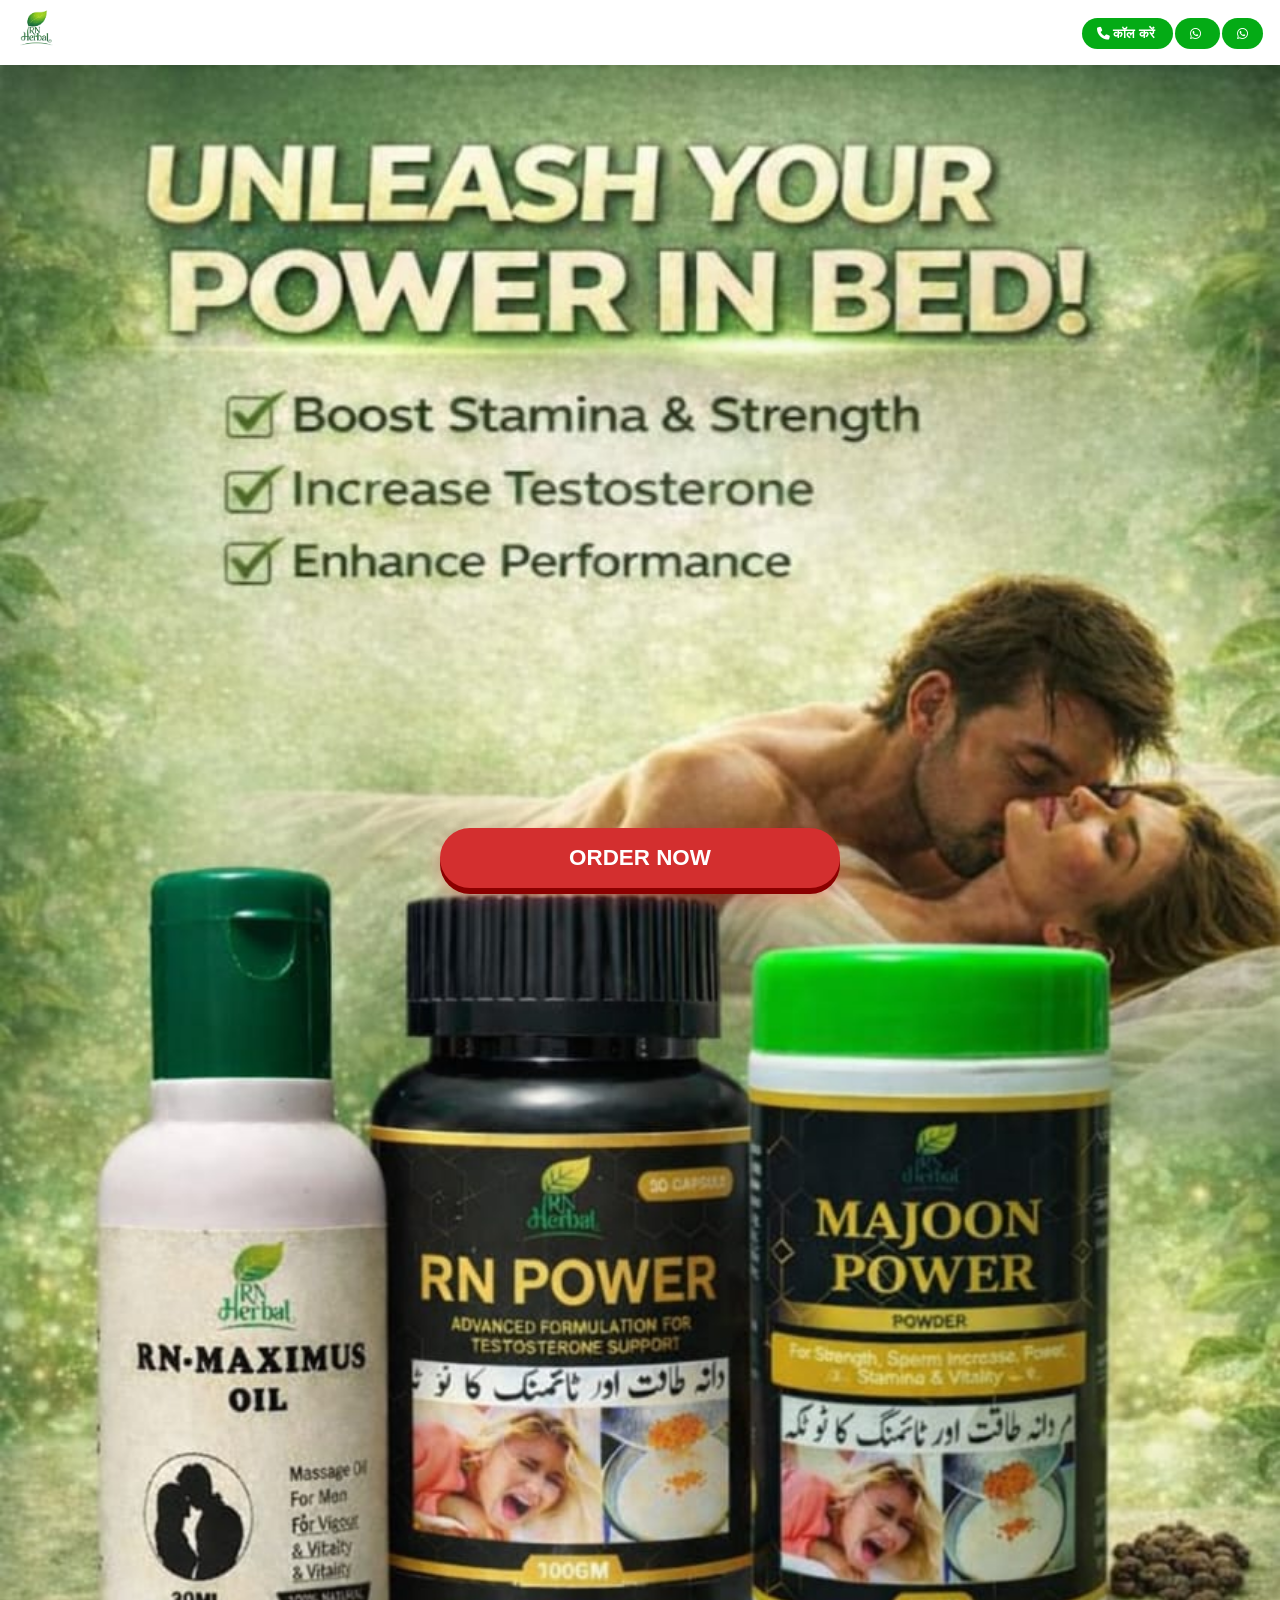
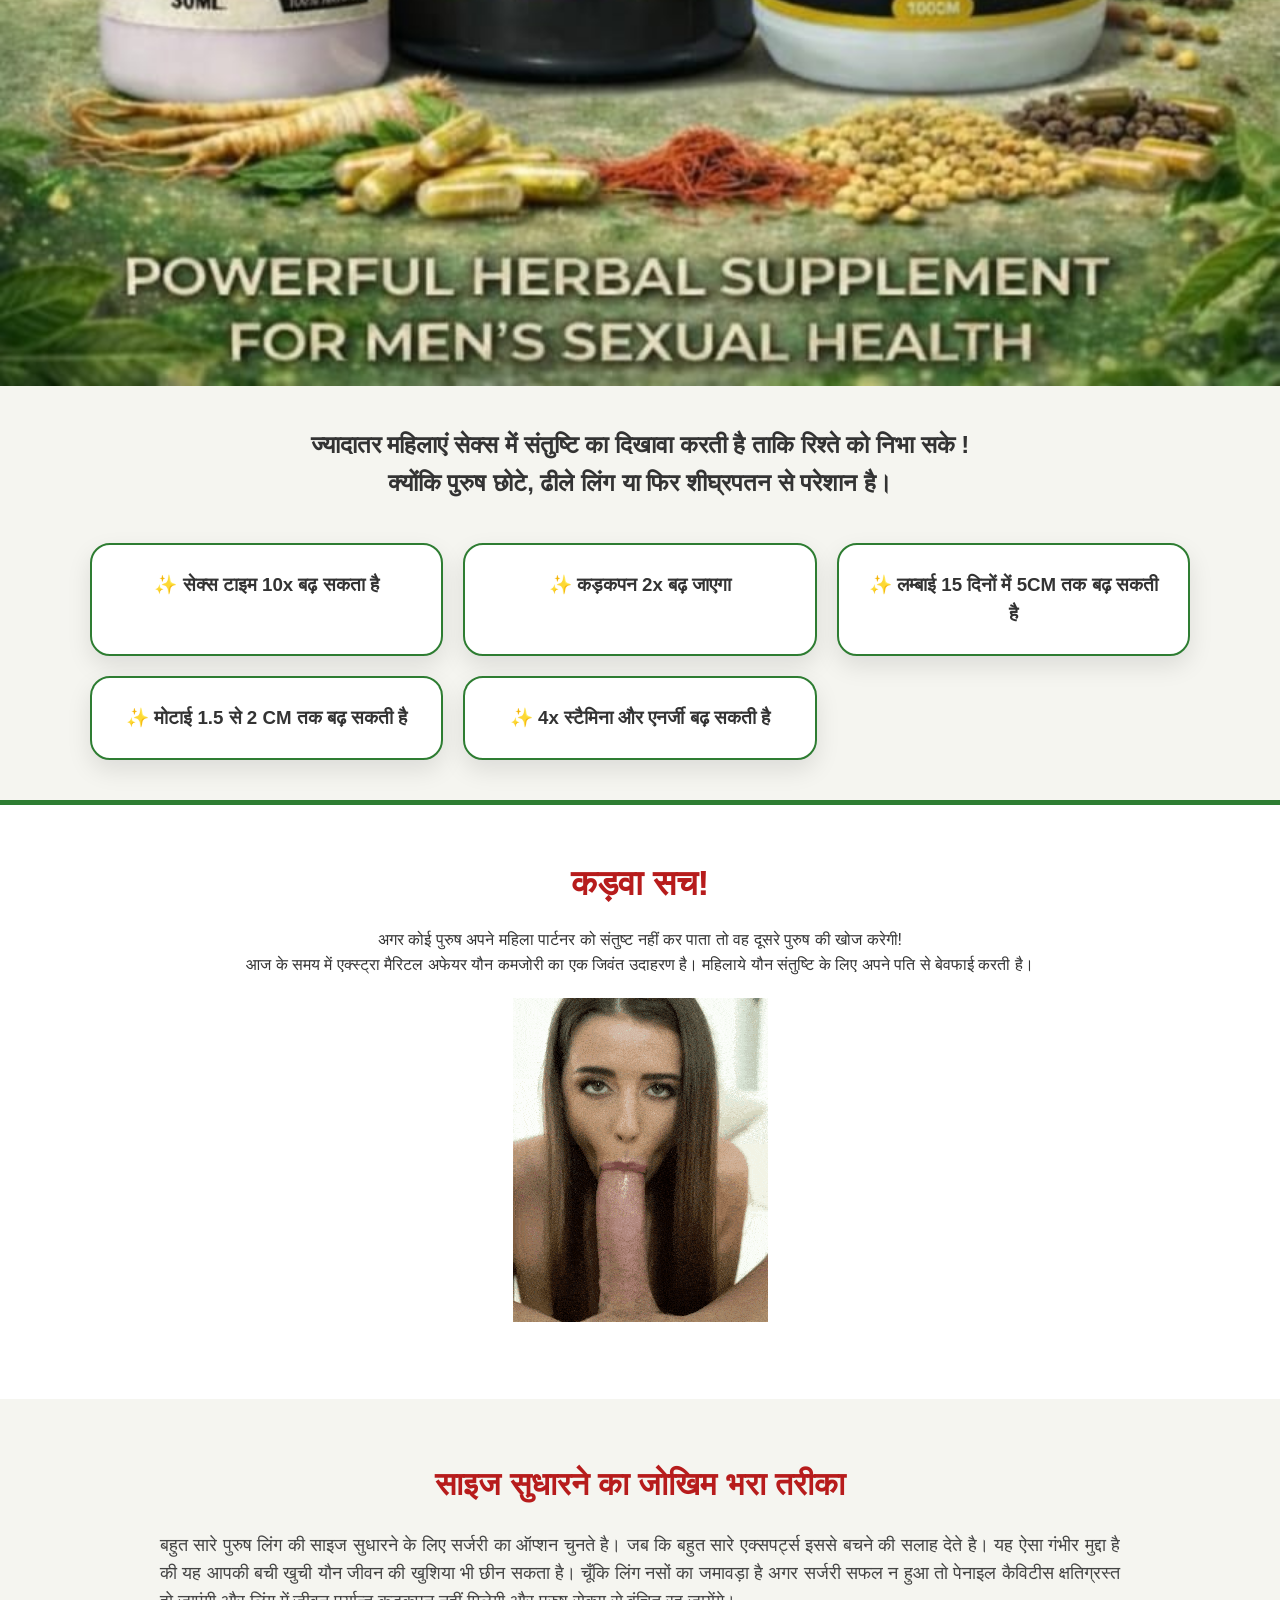
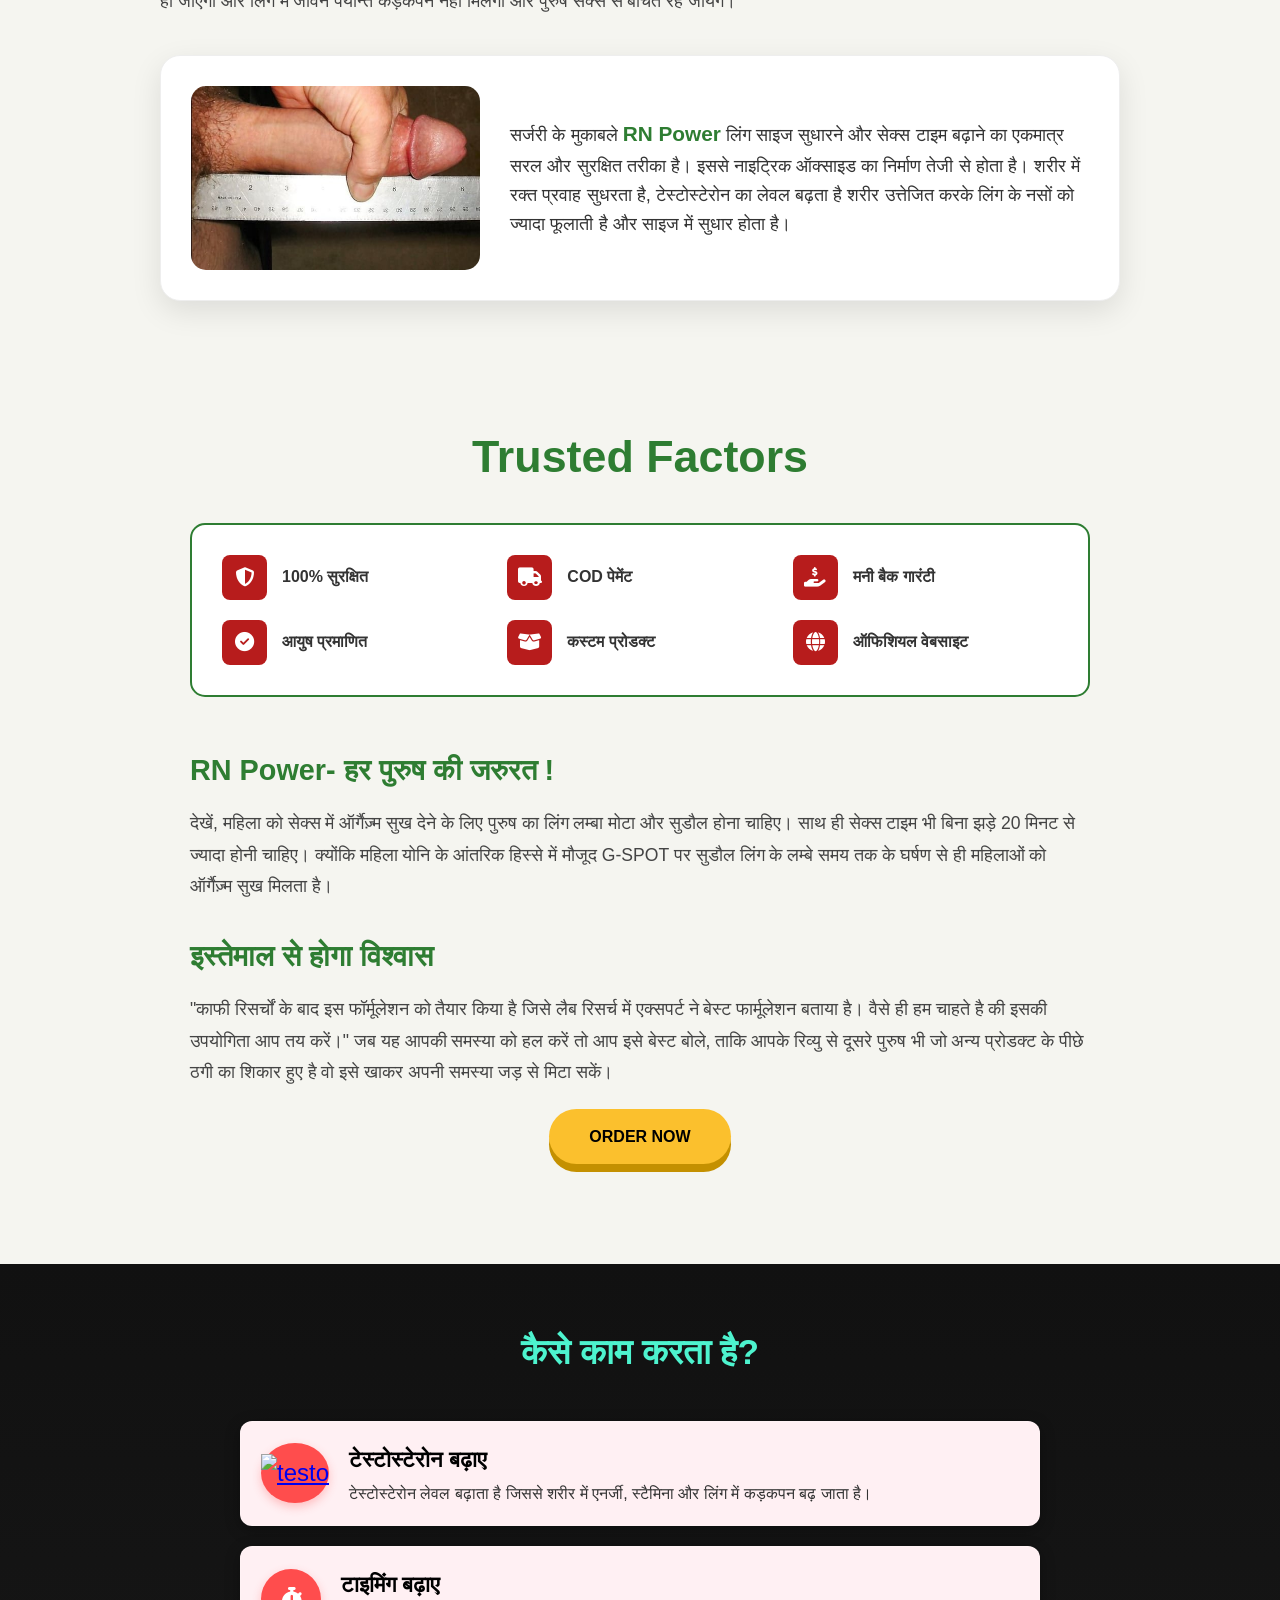
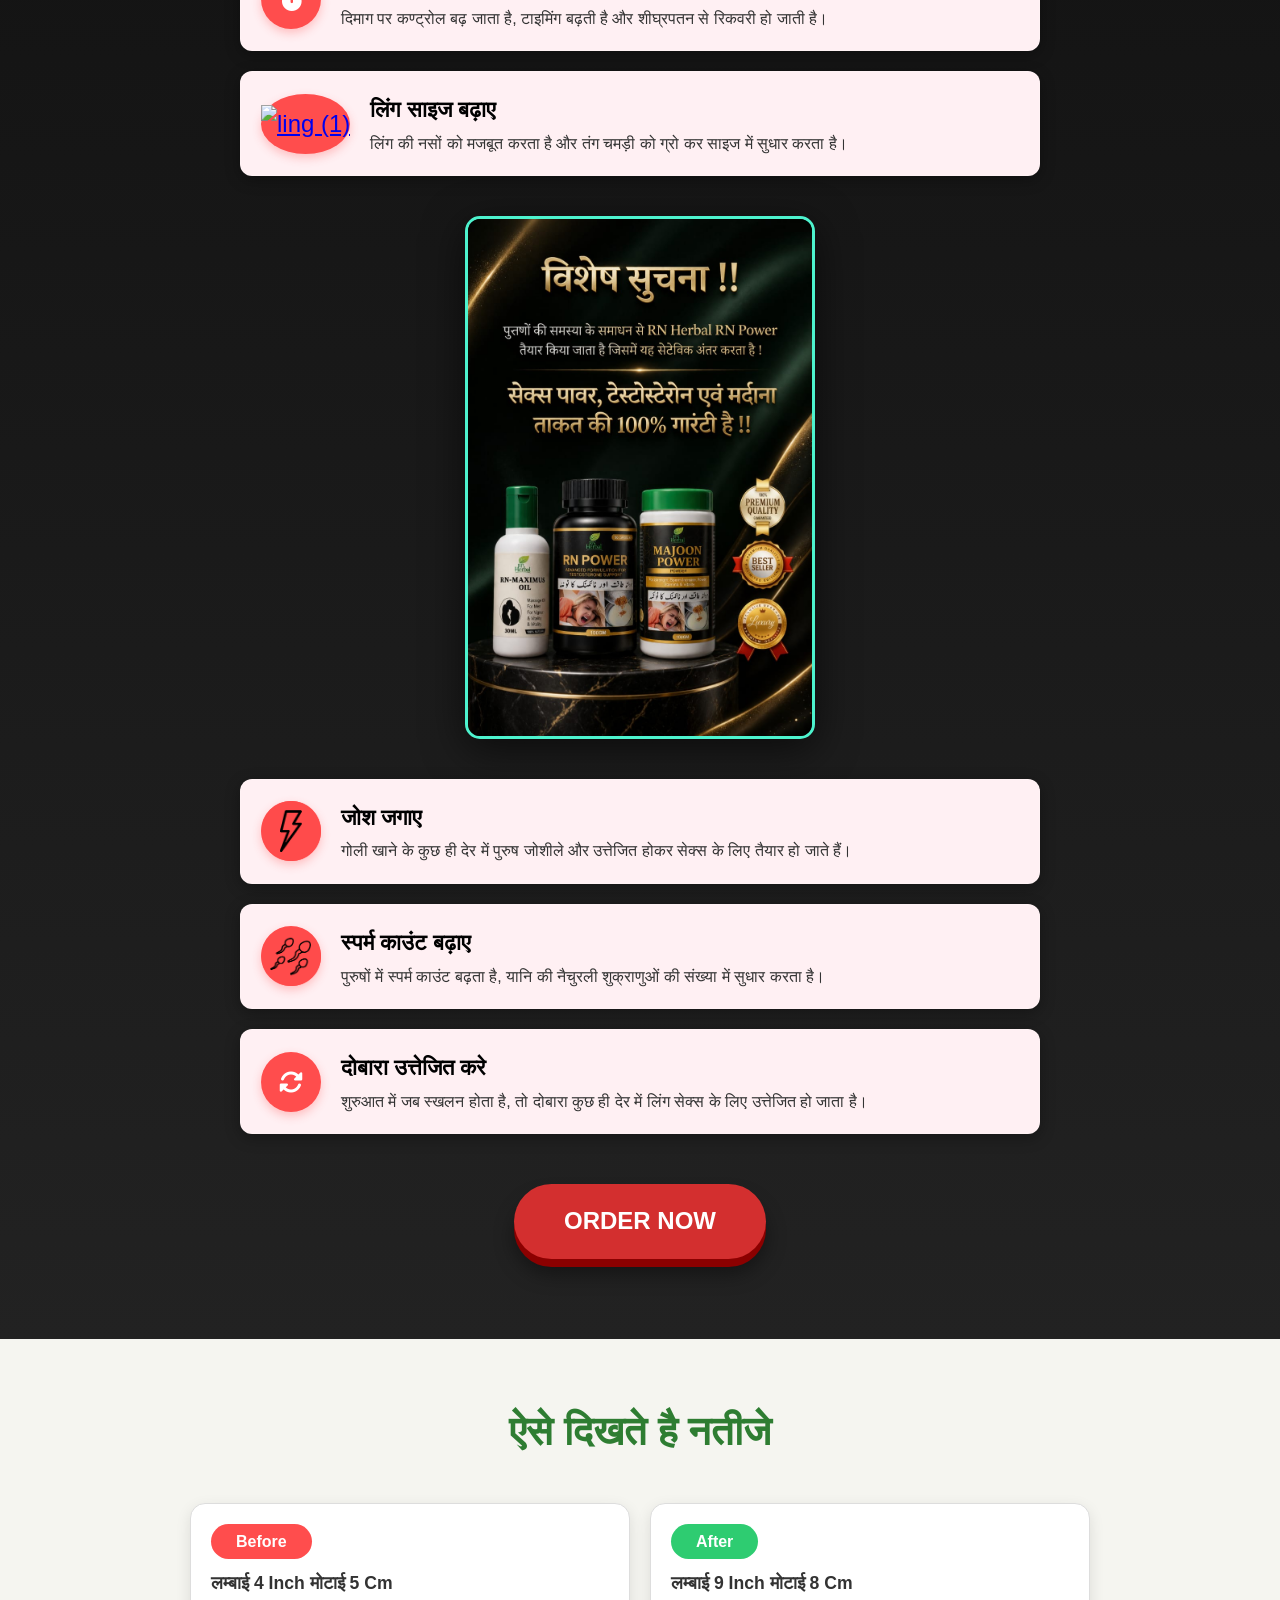
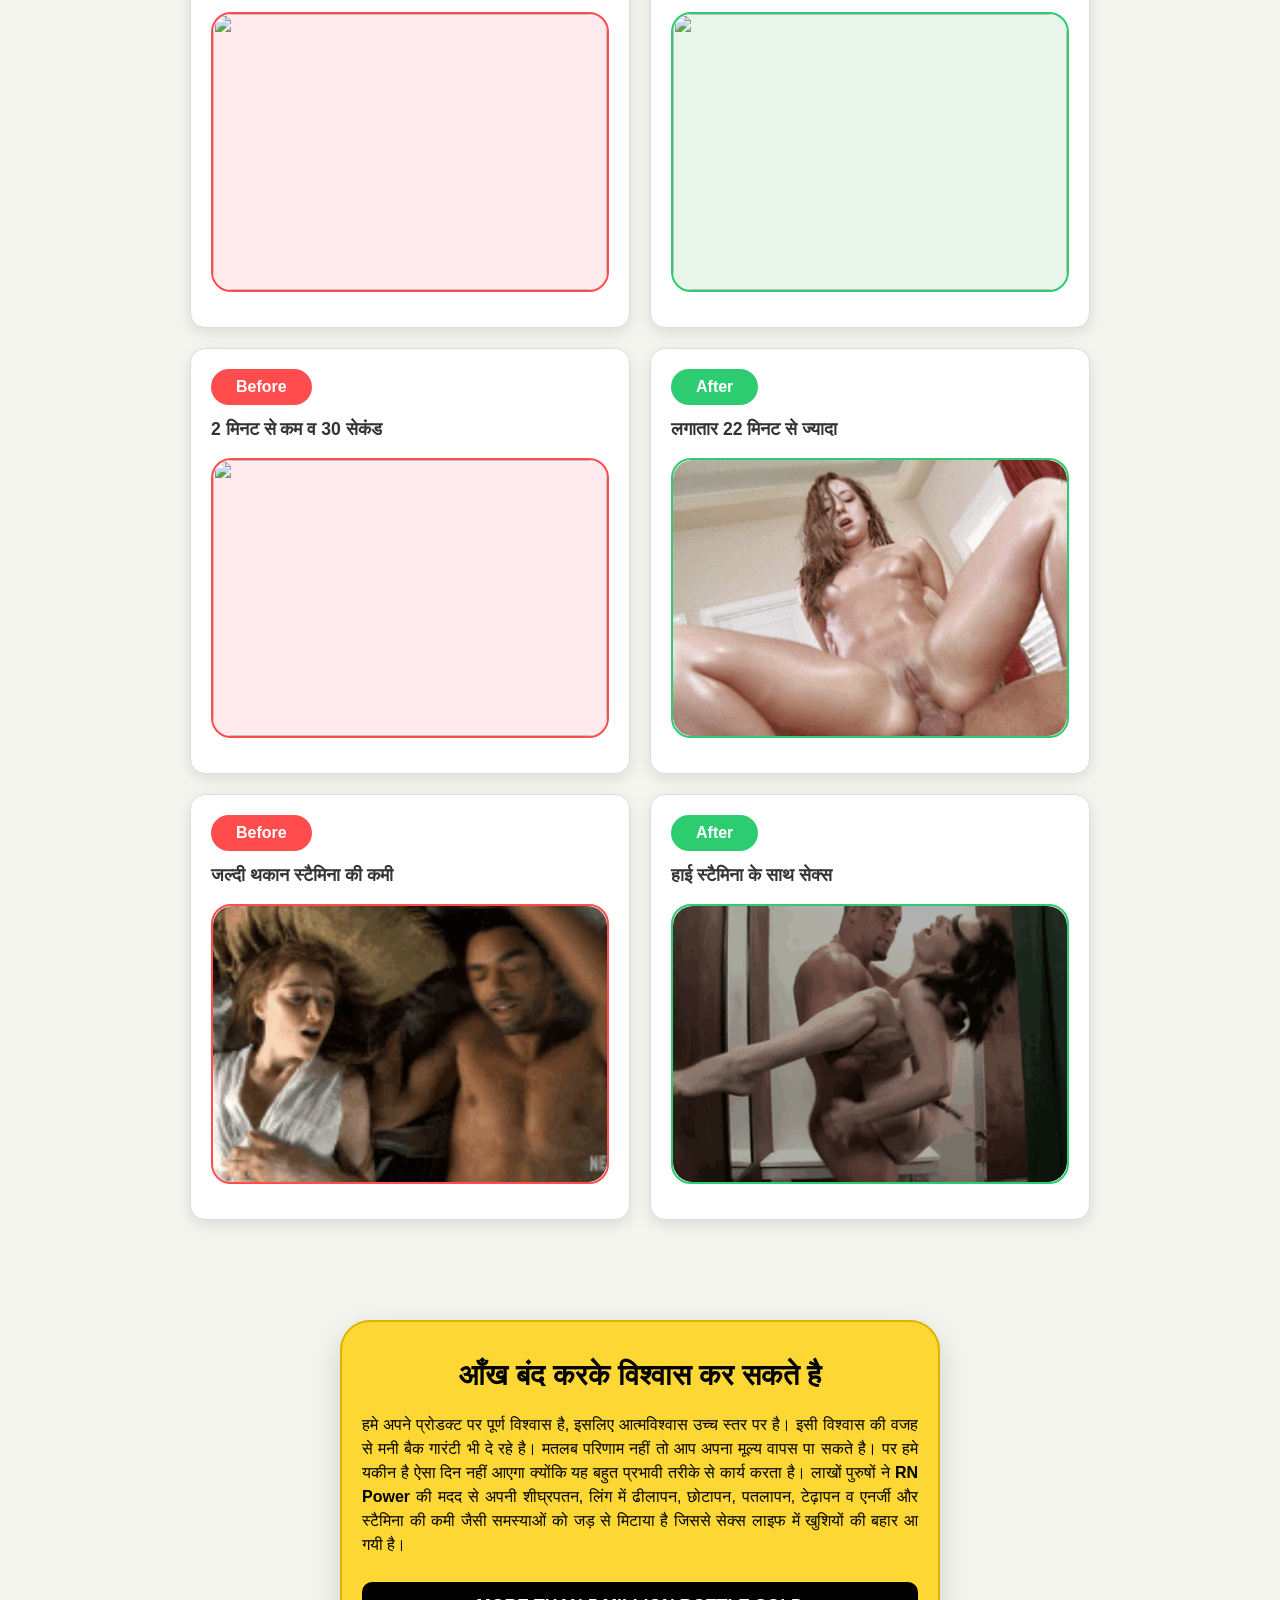
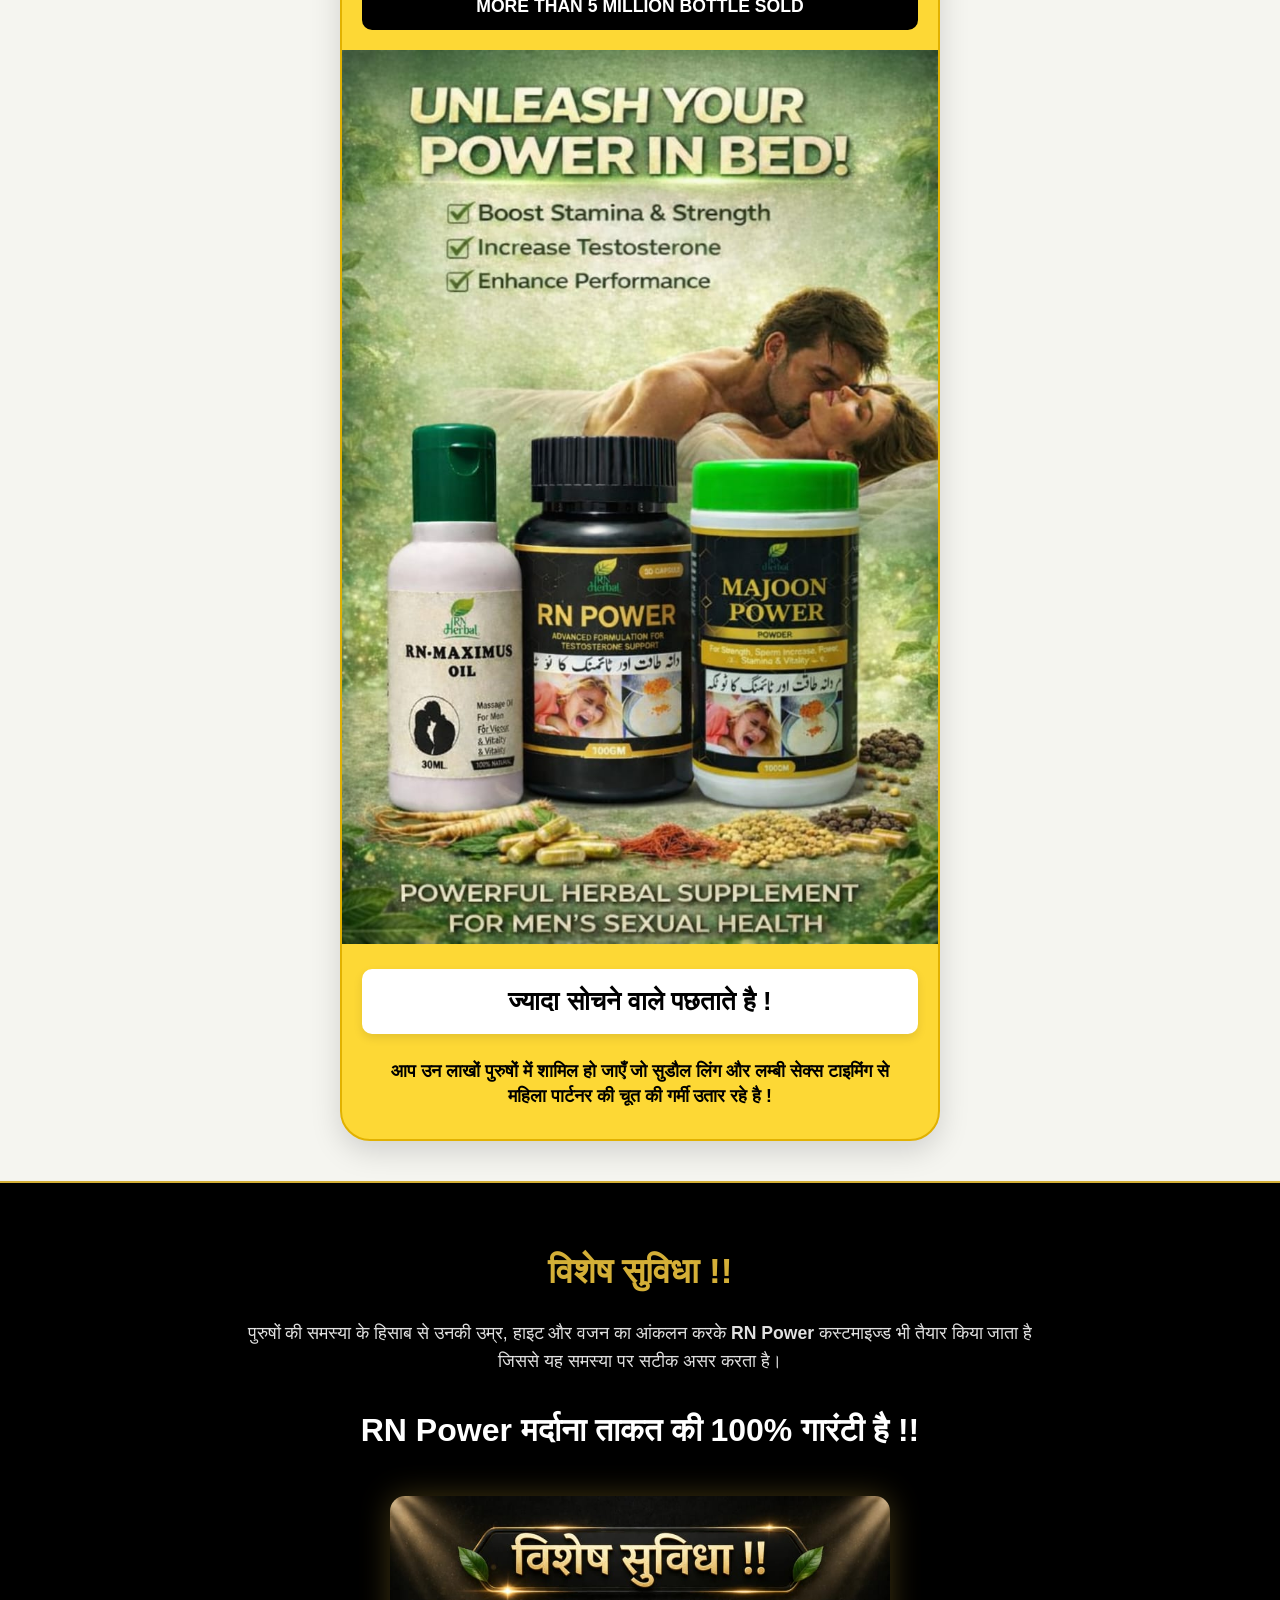
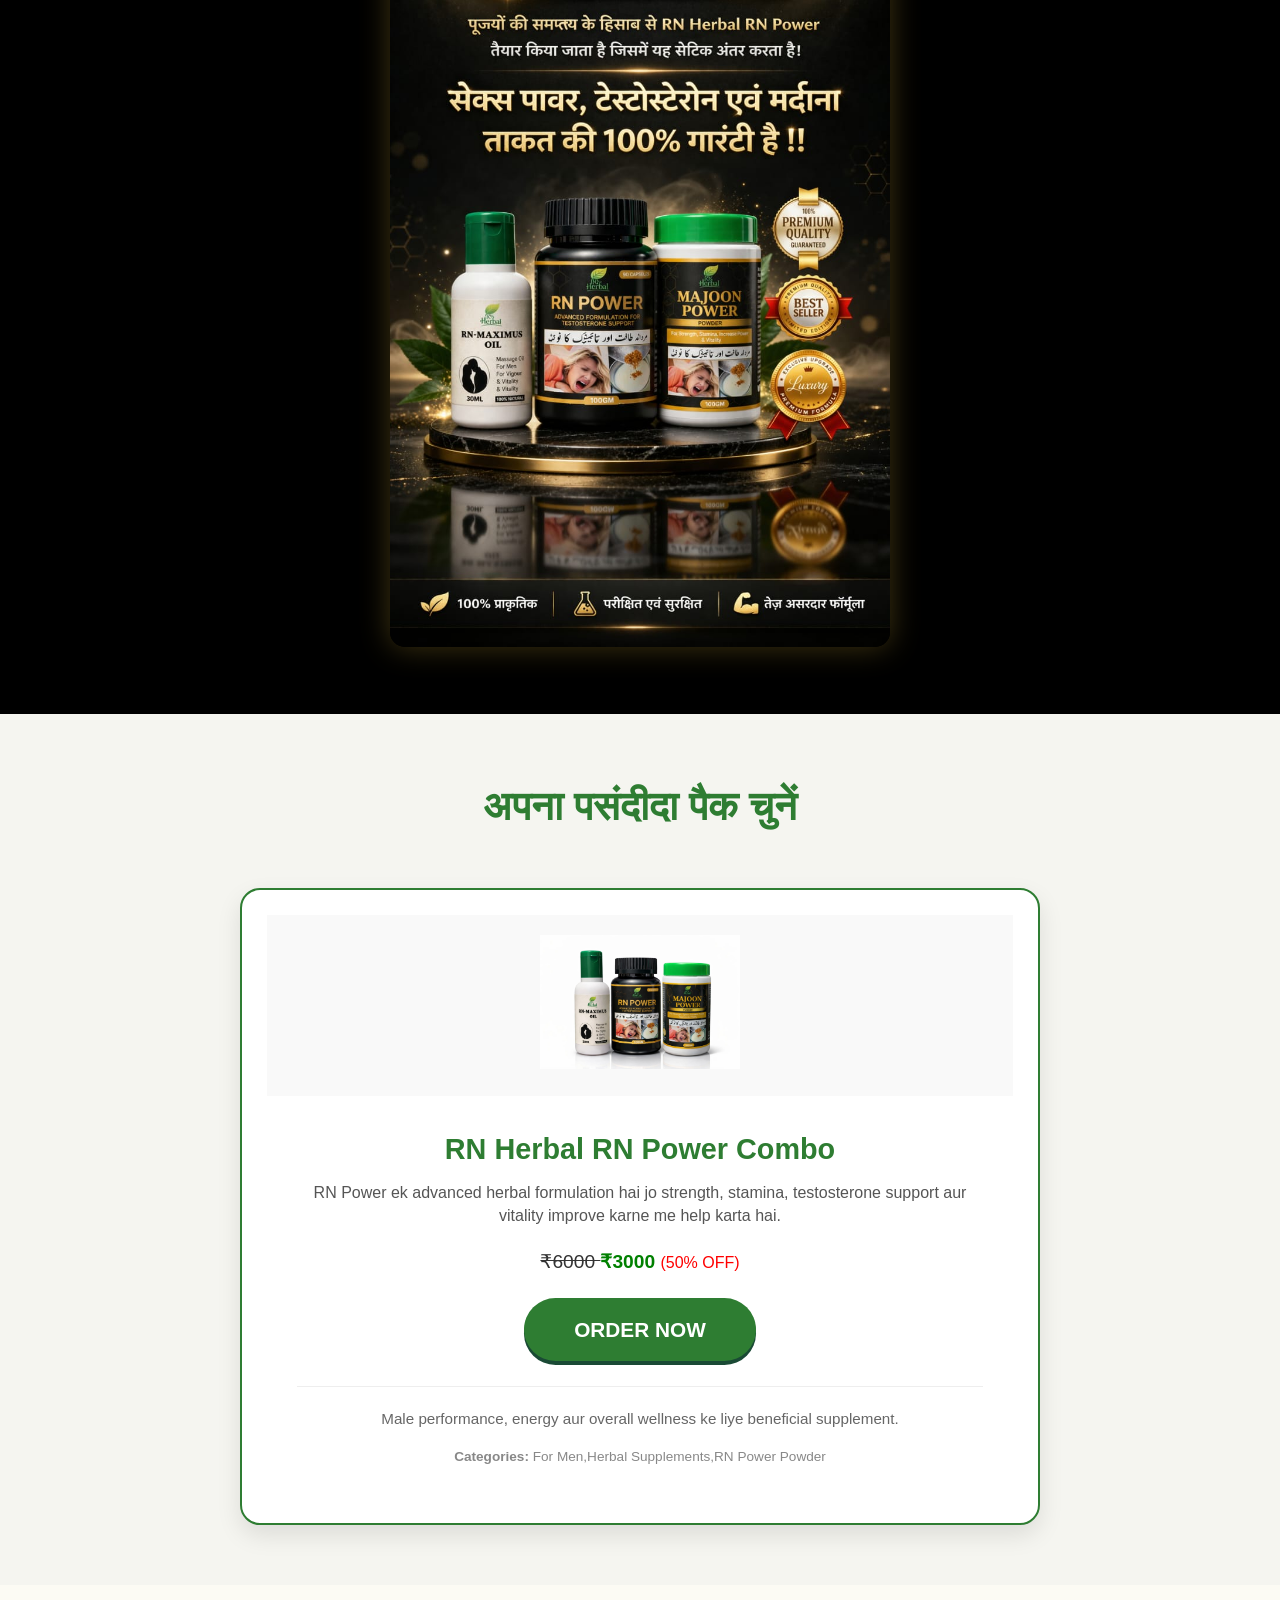
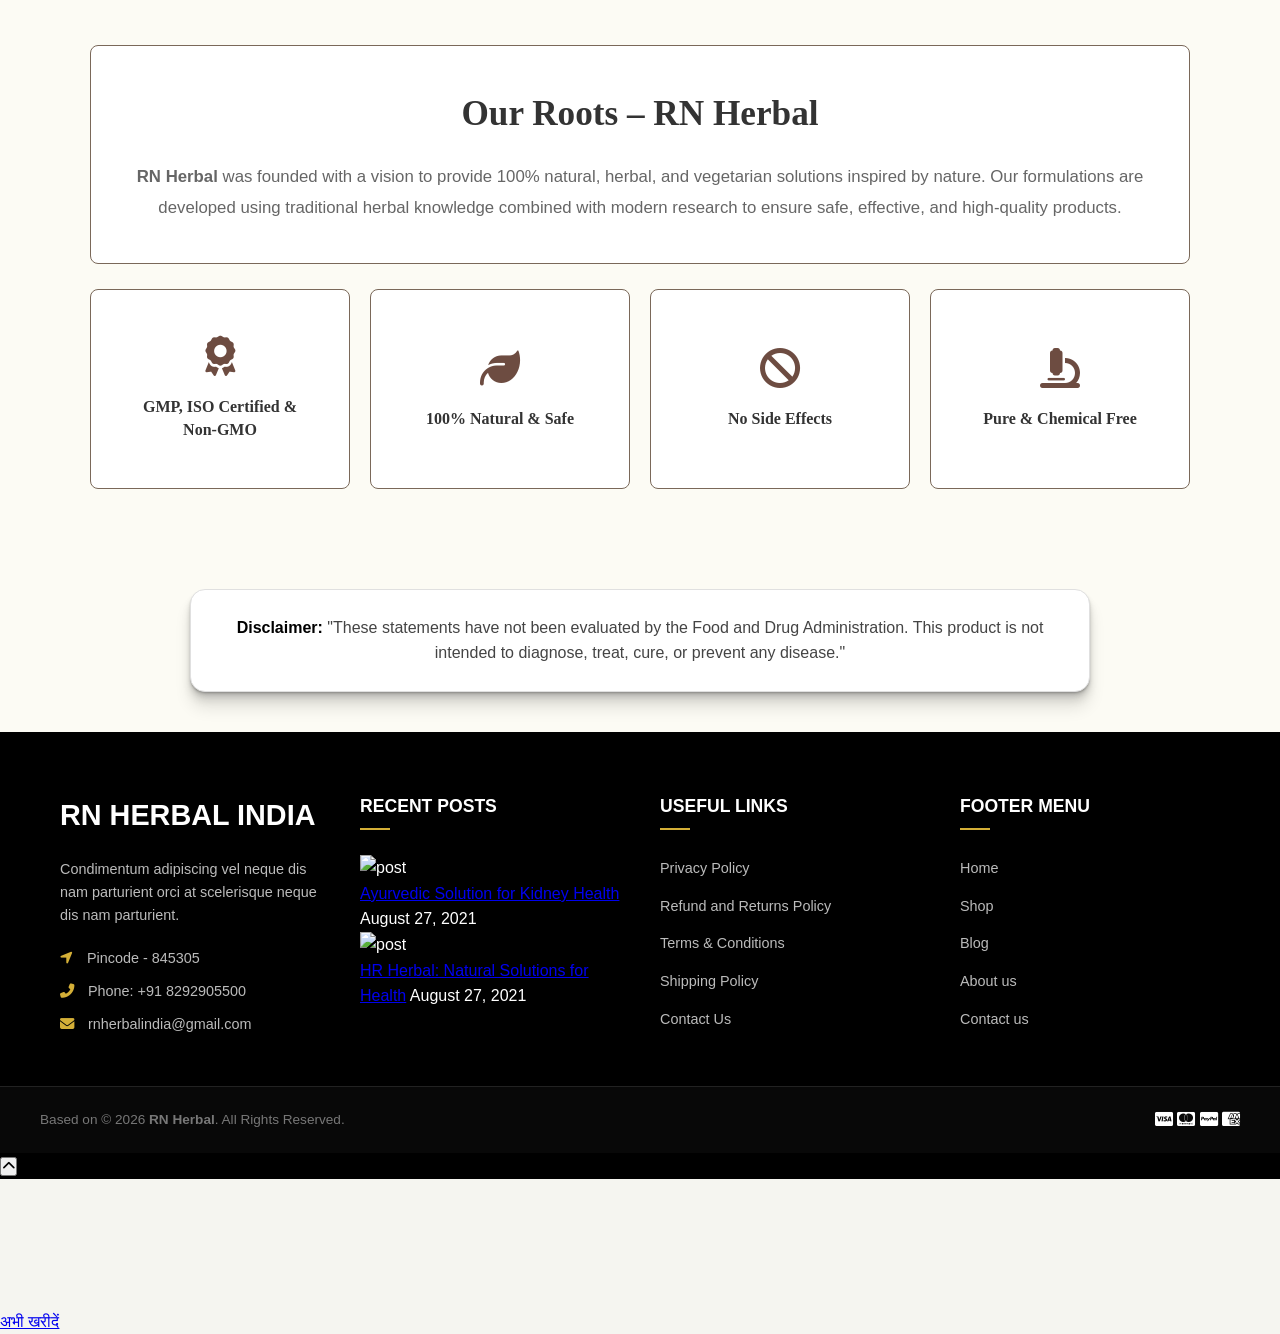
==== index.html @ 0bbc9b2c "Add files via upload" ====
<!DOCTYPE html>
<html lang="en">

  <head>
    <meta charset="UTF-8">
    <title>rnherbalindia</title>
    <link rel="stylesheet" href="https://cdnjs.cloudflare.com/ajax/libs/font-awesome/6.4.2/css/all.min.css">

<meta name="viewport" content="width=device-width, initial-scale=1.0"><link rel="stylesheet" href="./style.css">

  </head>
    
  <body>
  <header class="fixed-header">
  <div class="logo">
    <a href="https://rnherbalindia.com/">
    <img src="ChatGPT Image Mar 26, 2026, 01_58_45 PM (1).png" alt="Logo" height="75">
    </a> 
  </div>
  <div class="header-title">
    
  </div>
  <div class="header-contact">
    <a style="background-color: rgb(4, 171, 21); margin-right: 2px;" href="tel:+918292905500" class="call-btn">
      <i class="fa-solid fa-phone"></i> कॉल करें
    </a>

<a style="background-color: rgb(4, 171, 21); margin-right: 2px;" href="https://wa.me/917260044413?text=Hello%20I%20am%20interested%20in%20your%20products." target="_blank" class="call-btn">
      <i class="fa-brands fa-whatsapp"></i> 
    </a>

<a style="background-color: rgb(4, 171, 21); margin-right: 2px;" href="https://wa.me/917260044413?text=Hello%20I%20am%20interested%20in%20your%20products." target="_blank" class="call-btn">
      <i class="fa-brands fa-whatsapp"></i> 
    </a>

  </div>

</header>

<main class="content-area">

  <section class="hero-section">
    <img src="WhatsApp Image 2026-03-26 at 9.36.06 PM.jpeg" alt="Ayurvedic Product" class="hero-image">
  </section>

  <section id="product" class="products-section">
    <h2>ज्यादातर महिलाएं सेक्स में संतुष्टि का दिखावा करती है ताकि रिश्ते को निभा सके !</h2>
    <h2> क्योंकि पुरुष छोटे, ढीले लिंग या फिर शीघ्रपतन से परेशान है।</h2>
    <div class="btn-container">
      
    </div>
    <div class="product-grid">
      <div class="product-card">
        <div class="product-placeholder"></div>
        <h3>✨ सेक्स टाइम 10x बढ़ सकता है</h3>
       
      </div>
      <div class="product-card">
        <div class="product-placeholder"></div>
        <h3>✨ कड़कपन 2x बढ़ जाएगा</h3>
        
      </div>
      
       <div class="product-card">
        <div class="product-placeholder"></div>
        <h3>✨ लम्बाई 15 दिनों में 5CM तक बढ़ सकती है</h3>
       
      </div>
      
       <div class="product-card">
        <div class="product-placeholder"></div>
        <h3>✨ मोटाई 1.5 से 2 CM तक बढ़ सकती है</h3>
        
      </div>
      
       <div class="product-card">
        <div class="product-placeholder"></div>
        <h3>✨ 4x स्टैमिना और एनर्जी बढ़ सकती है</h3>
        
      </div>
      
    </div>
  </section>

  <section class="awareness-section">
    <div class="text-block">
      <h2 class="warning-heading">कड़वा सच!</h2>
      <p class="impact-text">अगर कोई पुरुष अपने महिला पार्टनर को संतुष्ट नहीं कर पाता तो वह दूसरे पुरुष की खोज करेगी!</p>
      <p class="description-text">आज के समय में एक्स्ट्रा मैरिटल अफेयर यौन कमजोरी का एक जिवंत उदाहरण है। महिलाये यौन संतुष्टि के लिए अपने पति से बेवफाई करती है।</p>
    </div>
    <div class="video-block">
      <img src="bj.gif">
    </div>
  </section>

  <section class="surgery-risk-section">
    <div class="risk-header">
      <h2 class="risk-title">साइज सुधारने का जोखिम भरा तरीका</h2>
      <p class="risk-intro">बहुत सारे पुरुष लिंग की साइज सुधारने के लिए सर्जरी का ऑप्शन चुनते है। जब कि बहुत सारे एक्सपर्ट्स इससे बचने की सलाह देते है। यह ऐसा गंभीर मुद्दा है की यह आपकी बची खुची यौन जीवन की खुशिया भी छीन सकता है। चूँकि लिंग नसों का जमावड़ा है अगर सर्जरी सफल न हुआ तो पेनाइल कैविटीस क्षतिग्रस्त हो जाएंगी और लिंग में जीवन पर्यान्त कड़कपन नहीं मिलेगी और पुरुष सेक्स से बंचित रह जायेंगे।</p>
    </div>

    <div class="solution-box">
      <div class="box-image">
        <img src="penissize.jpg">
      </div>
      <div class="box-content">
        <p>सर्जरी के मुकाबले <strong>RN Power</strong> लिंग साइज सुधारने और सेक्स टाइम बढ़ाने का एकमात्र सरल और सुरक्षित तरीका है। इससे नाइट्रिक ऑक्साइड का निर्माण तेजी से होता है। शरीर में रक्त प्रवाह सुधरता है, टेस्टोस्टेरोन का लेवल बढ़ता है शरीर उत्तेजित करके लिंग के नसों को ज्यादा फूलाती है और साइज में सुधार होता है।</p>
      </div>
    </div>
  </section>

  <section class="trust-section">
    <h2 class="section-title-gold">Trusted Factors</h2>

    <div class="trust-grid-container">
      <div class="trust-item">
        <div class="trust-icon"><i class="fas fa-shield-alt"></i></div>
        <span>100% सुरक्षित</span>
      </div>
      <div class="trust-item">
        <div class="trust-icon"><i class="fas fa-truck"></i></div>
        <span>COD पेमेंट</span>
      </div>
      <div class="trust-item">
        <div class="trust-icon"><i class="fas fa-hand-holding-usd"></i></div>
        <span>मनी बैक गारंटी</span>
      </div>
      <div class="trust-item">
        <div class="trust-icon"><i class="fas fa-check-circle"></i></div>
        <span>आयुष प्रमाणित</span>
      </div>
      <div class="trust-item">
        <div class="trust-icon"><i class="fas fa-box-open"></i></div>
        <span>कस्टम प्रोडक्ट</span>
      </div>
      <div class="trust-item">
        <div class="trust-icon"><i class="fas fa-globe"></i></div>
        <span>ऑफिशियल वेबसाइट</span>
      </div>
    </div>

    <div class="trust-content">
      <h3 class="trust-heading">RN Power- हर पुरुष की जरुरत !</h3>
      <p>देखें, महिला को सेक्स में ऑर्गैज़्म सुख देने के लिए पुरुष का लिंग लम्बा मोटा और सुडौल होना चाहिए। साथ ही सेक्स टाइम भी बिना झड़े 20 मिनट से ज्यादा होनी चाहिए। क्योंकि महिला योनि के आंतरिक हिस्से में मौजूद G-SPOT पर सुडौल लिंग के लम्बे समय तक के घर्षण से ही महिलाओं को ऑर्गैज़्म सुख मिलता है।</p>

      <h3 class="trust-heading">इस्तेमाल से होगा विश्वास</h3>
      <p>"काफी रिसर्चों के बाद इस फॉर्मूलेशन को तैयार किया है जिसे लैब रिसर्च में एक्सपर्ट ने बेस्ट फार्मूलेशन बताया है। वैसे ही हम चाहते है की इसकी उपयोगिता आप तय करें।" जब यह आपकी समस्या को हल करें तो आप इसे बेस्ट बोले, ताकि आपके रिव्यु से दूसरे पुरुष भी जो अन्य प्रोडक्ट के पीछे ठगी का शिकार हुए है वो इसे खाकर अपनी समस्या जड़ से मिटा सकें।</p>
    </div>

    <div class="btn-container">
      <a href="#products" class="btn-3d gold-btn">ORDER NOW</a>
    </div>
  </section>

 

  <section class="how-it-works-section">
    <h2 class="work-title">कैसे काम करता है?</h2>

    <div class="work-container">
      <div class="work-card reveal">
        <div class="work-icon-box"><a href="https://imgbb.com/"><img src="https://i.ibb.co/Q3pxYF4r/testo.png" alt="testo" border="0" width="60px"></a></div>
        <div class="work-text">
          <h4>टेस्टोस्टेरोन बढ़ाए</h4>
          <p>टेस्टोस्टेरोन लेवल बढ़ाता है जिससे शरीर में एनर्जी, स्टैमिना और लिंग में कड़कपन बढ़ जाता है।</p>
        </div>
      </div>

      <div class="work-card reveal">
        <div class="work-icon-box"><i class="fas fa-stopwatch"></i></div>
        <div class="work-text">
          <h4>टाइमिंग बढ़ाए</h4>
          <p>दिमाग पर कण्ट्रोल बढ़ जाता है, टाइमिंग बढ़ती है और शीघ्रपतन से रिकवरी हो जाती है।</p>
        </div>
      </div>

      <div class="work-card reveal">
        <div class="work-icon-box"><a href="https://imgbb.com/"><img src="https://i.ibb.co/cqKgN0q/ling-1.png" alt="ling (1)" border="0" width="60px"></a></div>
        <div class="work-text">
          <h4>लिंग साइज बढ़ाए</h4>
          <p>लिंग की नसों को मजबूत करता है और तंग चमड़ी को ग्रो कर साइज में सुधार करता है।</p>
        </div>
      </div>

      <div class="middle-image-container reveal">
        <img src="WhatsApp Image 2026-03-26 at 10.07.07 .jpeg" alt="Rn Herbal Product" class="middle-prod-img">
      </div>

      <div class="work-card reveal">
        <div class="work-icon-box"><img src="josh.png" alt="josh" border="0" width="60px"></a></div>
        <div class="work-text">
          <h4>जोश जगाए</h4>
          <p>गोली खाने के कुछ ही देर में पुरुष जोशीले और उत्तेजित होकर सेक्स के लिए तैयार हो जाते हैं।</p>
        </div>
      </div>

      <div class="work-card reveal">
        <div class="work-icon-box"><img src="sperm.png" alt="sperm" border="0" width="60px"></a></div>
        <div class="work-text">
          <h4>स्पर्म काउंट बढ़ाए</h4>
          <p>पुरुषों में स्पर्म काउंट बढ़ता है, यानि की नैचुरली शुक्राणुओं की संख्या में सुधार करता है।</p>
        </div>
      </div>

      <div class="work-card reveal">
        <div class="work-icon-box"><i class="fas fa-sync-alt"></i></div>
        <div class="work-text">
          <h4>दोबारा उत्तेजित करे</h4>
          <p>शुरुआत में जब स्खलन होता है, तो दोबारा कुछ ही देर में लिंग सेक्स के लिए उत्तेजित हो जाता है।</p>
        </div>
      </div>
    </div>

    <div class="final-order-container reveal">
      <a href="#products" class="btn-3d red-btn">ORDER NOW</a>
    </div>
  </section>

  <section class="comparison-section">
    <h2 class="comparison-title">ऐसे दिखते है नतीजे</h2>

    <div class="comparison-grid">
      <div class="comp-card before reveal">
        <span class="label before-label">Before</span>
        <p class="comp-stats">लम्बाई 4 Inch मोटाई 5 Cm</p>
        <div class="img-placeholder red-placeholder"><img src="25749961.gif" border="0"></div>
      </div>
      <div class="comp-card after reveal">
        <span class="label after-label">After</span>
        <p class="comp-stats">लम्बाई 9 Inch मोटाई 8 Cm</p>
        <div class="img-placeholder green-placeholder"><img src="big-dick-scaled (1).webp" border="0"></div>
      </div>

      <div class="comp-card before reveal">
        <span class="label before-label">Before</span>
        <p class="comp-stats">2 मिनट से कम व 30 सेकंड</p>
        <div class="img-placeholder red-placeholder"><img src="emi-puton-photo-gallery-porn-sex-photos-xxx-gifs_001.gif" border="0"></div>
      </div>
      <div class="comp-card after reveal">
        <span class="label after-label">After</span>
        <p class="comp-stats">लगातार 22 मिनट से ज्यादा </p>
        <div class="img-placeholder green-placeholder"><img src="Remi-Lacroix-Gifs-1.gif" border="0"></div>
      </div>

      <div class="comp-card before reveal">
        <span class="label before-label">Before</span>
        <p class="comp-stats">जल्दी थकान स्टैमिना की कमी</p>
        <div class="img-placeholder red-placeholder"><img src="out-of-breath-phoebe-dynevor.gif" border="0"></div>
      </div>
      <div class="comp-card after reveal">
        <span class="label after-label">After</span>
        <p class="comp-stats">हाई स्टैमिना के साथ सेक्स</p>
        <div class="img-placeholder green-placeholder"><img src="xxx-gifs-from-madporngifs.gif" border="0"></div>
      </div>
    </div>
  </section>

  <section class="confidence-section">
    <div class="yellow-trust-box reveal">
      <h2 class="trust-main-heading">आँख बंद करके विश्वास कर सकते है</h2>

      <p class="trust-para">
        हमे अपने प्रोडक्ट पर पूर्ण विश्वास है, इसलिए आत्मविश्वास उच्च स्तर पर है। इसी विश्वास की वजह से मनी बैक गारंटी भी दे रहे है। मतलब परिणाम नहीं तो आप अपना मूल्य वापस पा सकते है। पर हमे यकीन है ऐसा दिन नहीं आएगा क्योंकि यह बहुत प्रभावी तरीके से कार्य करता है। लाखों पुरुषों ने <strong>RN Power</strong> की मदद से अपनी शीघ्रपतन, लिंग में ढीलापन, छोटापन, पतलापन, टेढ़ापन व एनर्जी और स्टैमिना की कमी जैसी समस्याओं को जड़ से मिटाया है जिससे सेक्स लाइफ में खुशियों की बहार आ गयी है।
      </p>

      <div class="black-label-container">
        <span class="black-curved-label">MORE THAN 5 MILLION BOTTLE SOLD</span>
      </div>

      <div class="trust-image-wrapper">
        <img src="WhatsApp Image 2026-03-26 at 9.36.06 PM.jpeg" alt="Yovan Shakti Confidence" class="full-width-trust-img">
      </div>

      <div class="white-label-container">
        <h3 class="white-curved-heading">ज्यादा सोचने वाले पछताते है !</h3>
      </div>

      <p class="trust-footer-para">
        आप उन लाखों पुरुषों में शामिल हो जाएँ जो सुडौल लिंग और लम्बी सेक्स टाइमिंग से महिला पार्टनर की चूत की गर्मी उतार रहे है !
      </p>
    </div>
  </section>

  <section class="special-guarantee-section">
    <div class="guarantee-content reveal">
      <h2 class="gold-text-heading">विशेष सुविधा !!</h2>

      <p class="white-text-desc">
        पुरुषों की समस्या के हिसाब से उनकी उम्र, हाइट और वजन का आंकलन करके <strong>RN Power</strong> कस्टमाइज्ड भी तैयार किया जाता है जिससे यह समस्या पर सटीक असर करता है।
      </p>

      <h2 class="guarantee-main-title">RN Power मर्दाना ताकत की 100% गारंटी है !!</h2>

      <div class="guarantee-image-container">
        <img src="WhatsApp Image 2026-03-26 at 10.07.07 PM.jpeg" alt="Product Guarantee" class="main-guarantee-img">

      </div>
    </div>
    </div>
  </section>

  <section id="products" class="product-selection-section">
    <h2 class="product-title-main">अपना पसंदीदा पैक चुनें</h2>

    <div class="product-flex-container">
      <div class="product-card reveal">
        <div class="product-img-box">
          <img src="WhatsApp Image 2026-03-26 at 8.49.39 PM.jpeg"  alt="RN Power Powder" width="200">
        </div>
        <div class="product-info">
          <h3 class="product-name">RN Herbal RN Power Combo </h3>
          <p class="product-short-desc">RN Power ek advanced herbal formulation hai jo strength, stamina, testosterone support aur vitality improve karne me help karta hai.</p>

          <div class="price-box">
            <p id="price"></p>

<script>
  let original = 6000;
  let discount = 50; // %
  let finalPrice = original - (original * discount / 100);

  document.getElementById("price").innerHTML =
    `<span style="text-decoration:line-through;"><big> ₹${original} </big></span> 
     <span style="color:green;font-weight:bold;"><big> ₹${finalPrice} </big></span>
    <span style="color:red;"> (${discount}% OFF)</span>`;
</script>
          </div>

          <a href="order.html" class="buy-now-btn">ORDER NOW</a>

          <div class="long-desc-box">
            <p>Male performance, energy aur overall wellness ke liye beneficial supplement.</p>
          </div>
          <div class="category-tag">
            <span><strong>Categories:</strong> For Men,Herbal Supplements,RN Power Powder</span>
          </div>
        </div>
      </div>

      
  </section>


 <section class="roots-section">
    <div class="roots-wrapper">

      <div class="roots-main-box reveal">
        <h2 class="roots-heading">Our Roots – RN Herbal</h2>
        <p class="roots-paragraph">
          <strong>RN Herbal</strong> was founded with a vision to provide 100% natural, herbal, and vegetarian solutions inspired by nature. Our formulations are developed using traditional herbal knowledge combined with modern research to ensure safe, effective, and high-quality products.
        </p>
      </div>

      <div class="roots-grid">

        <div class="roots-card reveal-zoom delay-100">
          <i class="fas fa-award roots-icon"></i>
          <h3 class="roots-card-title">GMP, ISO Certified &<br>Non-GMO</h3>
        </div>

        <div class="roots-card reveal-zoom delay-200">
          <i class="fas fa-leaf roots-icon"></i>
          <h3 class="roots-card-title">100% Natural & Safe</h3>
        </div>

        <div class="roots-card reveal-zoom delay-300">
          <i class="fas fa-ban roots-icon"></i>
          <h3 class="roots-card-title">No Side Effects</h3>
        </div>

        <div class="roots-card reveal-zoom delay-400">
          <i class="fas fa-microscope roots-icon"></i>
          <h3 class="roots-card-title">Pure & Chemical Free</h3>
        </div>

      </div>
    </div>
  </section>





  <section class="disclaimer-section">
    <div class="disclaimer-3d-box reveal">
      <p class="disclaimer-text">
        <strong>Disclaimer:</strong> "These statements have not been evaluated by the Food and Drug Administration. This product is not intended to diagnose, treat, cure, or prevent any disease."
      </p>
    </div>
  </section>









  <footer class="main-footer">
    <div class="footer-container">
      <div class="footer-col">
        <h2 class="footer-logo">RN HERBAL INDIA</h2>
        <p class="company-desc">Condimentum adipiscing vel neque dis nam parturient orci at scelerisque neque dis nam parturient.</p>
        <ul class="contact-info">
          <li><i class="fas fa-location-arrow"></i> Pincode - 845305</li>
          <li><i class="fas fa-phone-alt"></i> Phone: +91 8292905500</li>
          <li><i class="fas fa-envelope"></i> rnherbalindia@gmail.com</li>
        </ul>
      </div>

      <div class="footer-col">
        <h3>RECENT POSTS</h3>
        <div class="footer-post">
          <img src="https://via.placeholder.com/50" alt="post">
          <div>
            <a href="#">Ayurvedic Solution for Kidney Health</a>
            <span>August 27, 2021</span>
          </div>
        </div>
        <div class="footer-post">
          <img src="https://via.placeholder.com/50" alt="post">
          <div>
            <a href="#">HR Herbal: Natural Solutions for Health</a>
            <span>August 27, 2021</span>
          </div>
        </div>
      </div>

      <div class="footer-col">
        <h3>USEFUL LINKS</h3>
        <ul class="footer-links">
          <li><a href="#">Privacy Policy</a></li>
          <li><a href="#">Refund and Returns Policy</a></li>
          <li><a href="#">Terms & Conditions</a></li>
          <li><a href="#">Shipping Policy</a></li>
          <li><a href="#">Contact Us</a></li>
        </ul>
      </div>

      <div class="footer-col">
        <h3>FOOTER MENU</h3>
        <ul class="footer-links">
          <li><a href="#">Home</a></li>
          <li><a href="#">Shop</a></li>
          <li><a href="#">Blog</a></li>
          <li><a href="#">About us</a></li>
          <li><a href="#">Contact us</a></li>
        </ul>
      </div>
    </div>

    <div class="footer-bottom">
      <div class="bottom-container">
        <p>Based on © 2026 <strong>RN Herbal</strong>. All Rights Reserved.</p>
        <div class="payment-icons">
          <i class="fab fa-cc-visa"></i>
          <i class="fab fa-cc-mastercard"></i>
          <i class="fab fa-cc-paypal"></i>
          <i class="fab fa-cc-amex"></i>
        </div>
      </div>
    </div>

    <button id="scrollTopBtn" title="Go to top">
      <i class="fas fa-chevron-up"></i>
    </button>
  </footer>

</main>

<footer class="fixed-footer">
  <a href="#products" class="footer-buy-btn">अभी खरीदें</a>
</footer>

<div class="fixed-order-footer">
  <a href="#products" class="zoom-order-btn">ORDER NOW</a>
</div>
    <script  src="./script.js"></script>

  </body>
  
</html>
---- style.css ----
:root {
  --dark-green: #2e7d32;
  --leaf-green: #4caf50;
  --cream: #f5f5f0;
  --warning-red: #b71c1c;
}

* {
  margin: 0;
  padding: 0;
  box-sizing: border-box;
}

html {
  scroll-behavior: smooth;
}

body {
  font-family: "Noto Sans Devanagari", sans-serif;
  background-color: var(--cream);
  color: #333;
  line-height: 1.6;
}

/* Fixed Slim Header */
.fixed-header {
  position: fixed;
  top: 0;
  width: 100%;
  background: #fff;
  display: flex;
  justify-content: space-between;
  align-items: center;
  padding: 5px 15px;
  height: 65px;
  box-shadow: 0 2px 5px rgba(0, 0, 0, 0.1);
  z-index: 1000;
}
.logo img {
  max-height: 45px;
}
.header-title h1 {
  font-size: 1.1rem;
  color: var(--dark-green);
}
.call-btn {
  background: var(--leaf-green);
  color: #fff;
  text-decoration: none;
  padding: 8px 15px;
  border-radius: 20px;
  font-size: 0.8rem;
  font-weight: bold;
}

/* Layout Spacing (यहाँ मार्जिन बढ़ाया गया है ताकि बटन टेक्स्ट पर न आए) */
.content-area {
  margin-top: 65px;
  margin-bottom: 130px; 
}
.hero-image {
  width: 100%;
  height: auto;
  display: block;
}

/* Products & 3D Button */
.products-section {
  padding: 40px 20px;
  text-align: center;
}
.btn-container {
  margin: 20px 0 40px;
}
.btn-3d {
  display: inline-block;
  background-color: var(--leaf-green);
  color: white;
  padding: 15px 40px;
  border-radius: 50px;
  text-decoration: none;
  font-weight: 700;
  box-shadow: 0 6px 0 #2e7d32;
  transition: 0.1s;
}
.btn-3d:active {
  box-shadow: 0 2px 0 #2e7d32;
  transform: translateY(4px);
}
.product-grid {
  display: grid;
  grid-template-columns: repeat(auto-fit, minmax(280px, 1fr));
  gap: 20px;
  max-width: 1100px;
  margin: 0 auto;
}
.product-card {
  background: #fff;
  padding: 25px;
  border-radius: 15px;
  border-bottom: 4px solid var(--leaf-green);
}

/* Awareness Section */
.awareness-section {
  padding: 50px 20px;
  text-align: center;
  background: #fff;
  border-top: 5px solid var(--dark-green);
}
.warning-heading {
  color: var(--warning-red);
  font-size: 2.2rem;
  margin-bottom: 15px;
}
.video-block {
  max-width: 500px;
  margin: 20px auto;
  border-radius: 15px;
  overflow: hidden;
}
.loop-gif {
  width: 100%;
  display: block;
}

/* --- NEW: Surgery Risk Section Styling --- */
.surgery-risk-section {
  padding: 60px 20px;
  text-align: center;
  max-width: 1000px;
  margin: 0 auto;
}
.risk-title {
  color: var(--warning-red);
  font-size: 2rem;
  margin-bottom: 20px;
  font-weight: 800;
}
.risk-intro {
  font-size: 1.1rem;
  color: #444;
  margin-bottom: 40px;
  text-align: justify;
}

/* The Solution Box */
.solution-box {
  background-color: #ffffff;
  border-radius: 20px;
  display: flex;
  align-items: center;
  padding: 30px;
  gap: 30px;
  box-shadow: 0 10px 30px rgba(0, 0, 0, 0.1);
  border: 1px solid #eee;
}

.box-image {
  flex: 1;
}
.box-image img {
  width: 100%;
  max-width: 300px;
  border-radius: 15px;
  display: block;
  margin: 0 auto;
}

.box-content {
  flex: 2;
  text-align: left;
  font-size: 1.15rem;
  color: #333;
}

.box-content strong {
  color: var(--dark-green);
  font-size: 1.3rem;
}

/* Mobile View Adjustments for Solution Box */
@media (max-width: 768px) {
  .solution-box {
    flex-direction: column;
    padding: 20px;
  }
  .box-content {
    text-align: center;
  }
  .risk-title {
    font-size: 1.6rem;
  }
  .risk-intro {
    text-align: center;
    font-size: 1rem;
  }
}

/* --- Trust Factors Section Styling --- */
.trust-section {
  padding: 60px 20px;
  background-color: var(--cream);
  text-align: center;
}

.section-title-gold {
  color: var(--dark-green);
  font-size: 2.8rem;
  font-weight: 800;
  margin-bottom: 30px;
}

.trust-grid-container {
  display: grid;
  grid-template-columns: 1fr 1fr 1fr;
  gap: 20px;
  max-width: 900px;
  margin: 0 auto 50px auto;
  border: 2px solid var(--dark-green);
  padding: 30px;
  border-radius: 15px;
  background: #fff;
}

.trust-item {
  display: flex;
  align-items: center;
  justify-content: flex-start;
  gap: 15px;
}

.trust-icon {
  background: var(--warning-red);
  color: white;
  width: 45px;
  height: 45px;
  display: flex;
  align-items: center;
  justify-content: center;
  border-radius: 8px;
  font-size: 1.2rem;
}

.trust-item span {
  font-weight: 700;
  color: #333;
  font-size: 1rem;
  text-align: left;
}

.trust-content {
  max-width: 900px;
  margin: 0 auto;
  text-align: left;
}

.trust-heading {
  color: var(--dark-green);
  font-size: 1.8rem;
  margin: 30px 0 15px 0;
  font-weight: 800;
}

.trust-content p {
  font-size: 1.1rem;
  color: #444;
  line-height: 1.8;
  margin-bottom: 10px;
}

/* 3D Button - Gold Version */
.gold-btn {
  background-color: #fbc02d !important;
  color: #000 !important;
  box-shadow: 0 8px 0 #c49000 !important;
}

.gold-btn:active {
  box-shadow: 0 2px 0 #c49000 !important;
}

@media (max-width: 600px) {
  .trust-grid-container {
    grid-template-columns: 1fr 1fr;
    padding: 15px;
    gap: 15px;
  }
  .trust-item {
    flex-direction: column;
    text-align: center;
    gap: 8px;
  }
  .trust-item span {
    text-align: center;
    font-size: 0.85rem;
  }
  .section-title-gold {
    font-size: 2rem;
  }
}

/* --- How It Works Section --- */
.how-it-works-section {
  padding: 60px 20px;
  background: linear-gradient(180deg, #111 0%, #222 100%);
  text-align: center;
  overflow: hidden;
}

.work-title {
  color: #4df3ce;
  font-size: 2.2rem;
  margin-bottom: 40px;
  font-weight: 800;
}

.work-container {
  max-width: 800px;
  margin: 0 auto;
  display: flex;
  flex-direction: column;
  gap: 20px;
}

.work-card {
  background: #fff0f3;
  display: flex;
  align-items: center;
  padding: 20px;
  border-radius: 12px;
  border: 1px solid rgba(255, 255, 255, 0.1);
  box-shadow: 0 4px 15px rgba(0, 0, 0, 0.3);
  text-align: left;
  gap: 20px;
  transition: transform 0.3s ease;
}

.work-card:hover {
  transform: scale(1.02);
}

.work-icon-box {
  background-color: #ff4d4d;
  min-width: 60px;
  height: 60px;
  border-radius: 50%;
  display: flex;
  align-items: center;
  justify-content: center;
  color: white;
  font-size: 1.5rem;
  box-shadow: 0 4px 10px rgba(255, 77, 77, 0.3);
}

.work-text h4 {
  color: #000;
  font-size: 1.4rem;
  margin-bottom: 5px;
  font-weight: 700;
}

.work-text p {
  color: #333;
  font-size: 1rem;
  line-height: 1.4;
}

@media (max-width: 600px) {
  .work-card {
    padding: 15px;
    gap: 15px;
  }
  .work-icon-box {
    min-width: 50px;
    height: 50px;
    font-size: 1.2rem;
  }
  .work-text h4 {
    font-size: 1.2rem;
  }
  .work-text p {
    font-size: 0.9rem;
  }
}

/* --- Middle Image Styling --- */
.middle-image-container {
  width: 100%;
  display: flex;
  justify-content: center;
  padding: 20px 0;
}

.middle-prod-img {
  width: 100%;
  max-width: 350px;
  height: auto;
  border-radius: 15px;
  box-shadow: 0 10px 40px rgba(0, 0, 0, 0.6);
  border: 3px solid #4df3ce;
}

/* --- Final Red 3D Button --- */
.final-order-container {
  margin-top: 50px;
  padding-bottom: 20px;
  display: flex;
  justify-content: center;
}

.red-btn {
  background-color: #d32f2f !important;
  color: white !important;
  font-size: 1.5rem !important;
  padding: 18px 50px !important;
  box-shadow: 0 8px 0 #8b0000, 0 15px 20px rgba(0, 0, 0, 0.4) !important;
  border-radius: 50px !important;
  text-decoration: none;
  font-weight: 800;
  transition: all 0.1s ease;
  display: inline-block;
}

.red-btn:active {
  box-shadow: 0 2px 0 #8b0000 !important;
  transform: translateY(6px);
}

.red-btn:hover {
  background-color: #ff1744 !important;
}

@media (max-width: 480px) {
  .middle-prod-img {
    max-width: 85% !important;
  }
  .red-btn {
    font-size: 1.2rem !important;
    padding: 15px 40px !important;
  }
}

/* =========================================
   COMPARISON SECTION (CLEANED & FIXED)
   ========================================= */
.comparison-section {
  padding: 60px 20px;
  background-color: var(--cream);
  text-align: center;
}

.comparison-title {
  color: var(--dark-green);
  font-size: 2.5rem;
  margin-bottom: 40px;
  font-weight: 800;
}

.comparison-grid {
  display: grid;
  grid-template-columns: 1fr 1fr;
  gap: 20px;
  max-width: 900px;
  margin: 0 auto;
}

.comp-card {
  background: #fff;
  padding: 20px;
  border-radius: 15px;
  box-shadow: 0 5px 15px rgba(0, 0, 0, 0.1);
  position: relative;
  text-align: left;
  border: 1px solid #ddd;
  display: flex;
  flex-direction: column;
}

.label {
  display: inline-block;
  padding: 5px 25px;
  border-radius: 50px;
  color: #fff;
  font-weight: 700;
  margin-bottom: 10px;
  width: fit-content;
}

.before-label { background-color: #ff4d4d; }
.after-label { background-color: #2ecc71; }

.comp-stats {
  font-size: 1.1rem;
  font-weight: 700;
  color: #333;
  margin-bottom: 15px;
}

.img-placeholder {
  width: 100%;
  height: 280px; 
  border-radius: 20px; 
  display: flex;
  align-items: center;
  justify-content: center;
  overflow: hidden; 
  position: relative;
  margin-bottom: 15px;
}

.img-placeholder img {
  width: 100%;
  height: 100%;
  object-fit: cover; 
  border-radius: 20px;
}

.red-placeholder {
  background-color: #ffebee;
  color: #ff4d4d;
  border: 2px solid #ff4d4d;
}

.green-placeholder {
  background-color: #e8f5e9;
  color: #2ecc71;
  border: 2px solid #2ecc71;
}

@media (max-width: 600px) {
  .comparison-grid {
    display: grid !important;
    grid-template-columns: repeat(2, 1fr) !important;
    gap: 10px !important;
  }
  .comp-card {
    padding: 10px 5px;
  }
  .img-placeholder {
    height: 150px;
  }
  .comp-stats {
    font-size: 0.85rem;
  }
}

/* --- Final Confidence Section Styling --- */
.confidence-section {
  padding: 40px 15px;
  background-color: var(--cream);
}

.yellow-trust-box {
  background-color: #fdd835;
  border-radius: 30px;
  padding: 30px 20px;
  max-width: 600px;
  margin: 0 auto;
  text-align: center;
  box-shadow: 0 10px 30px rgba(0, 0, 0, 0.15);
  border: 2px solid #e1b100;
}

.trust-main-heading {
  color: #000;
  font-size: 1.8rem;
  font-weight: 900;
  margin-bottom: 15px;
}

.trust-para {
  color: #000;
  font-size: 1rem;
  line-height: 1.5;
  text-align: justify;
  margin-bottom: 25px;
  font-weight: 500;
}

.black-label-container {
  margin-bottom: 20px;
}
.black-curved-label {
  background-color: #000;
  color: #fff;
  padding: 10px 25px;
  border-radius: 10px;
  font-weight: 800;
  display: inline-block;
  width: 100%;
  font-size: 1.1rem;
}

.trust-image-wrapper {
  margin: 20px -20px;
}
.full-width-trust-img {
  width: 100%;
  display: block;
}

.white-label-container {
  margin: 25px 0;
  display: flex;
  justify-content: center;
}
.white-curved-heading {
  background-color: #fff;
  color: #000;
  padding: 12px 30px;
  border-radius: 10px;
  font-size: 1.6rem;
  font-weight: 900;
  width: 100%;
  box-shadow: 0 4px 10px rgba(0, 0, 0, 0.1);
}

.trust-footer-para {
  color: #000;
  font-size: 1.1rem;
  font-weight: 700;
  line-height: 1.4;
  padding: 0 10px;
}

@media (max-width: 480px) {
  .trust-main-heading {
    font-size: 1.5rem;
  }
  .white-curved-heading {
    font-size: 1.3rem;
  }
  .black-curved-label {
    font-size: 0.9rem;
  }
  .yellow-trust-box {
    padding: 20px 15px;
  }
}

/* --- Special Guarantee Section --- */
.special-guarantee-section {
  padding: 60px 20px;
  background-color: #000;
  text-align: center;
  color: #fff;
  border-top: 2px solid #d4af37;
}

.gold-text-heading {
  color: #d4af37;
  font-size: 2.2rem;
  font-weight: 800;
  margin-bottom: 20px;
}

.white-text-desc {
  font-size: 1.1rem;
  max-width: 800px;
  margin: 0 auto 30px auto;
  line-height: 1.6;
  color: #e0e0e0;
}

.guarantee-main-title {
  font-size: 2rem;
  font-weight: 900;
  color: #fff;
  margin-bottom: 40px;
  padding: 0 10px;
}

.guarantee-image-container {
  position: relative;
  max-width: 500px;
  margin: 0 auto;
}

.main-guarantee-img {
  width: 100%;
  border-radius: 15px;
  box-shadow: 0 0 30px rgba(212, 175, 55, 0.3);
}

.seals-overlay {
  position: absolute;
  right: -20px;
  top: 50%;
  transform: translateY(-50%);
  display: flex;
  flex-direction: column;
  gap: 15px;
}

.seal-item {
  background: linear-gradient(145deg, #d4af37, #b8860b);
  color: #000;
  padding: 10px;
  border-radius: 50%;
  width: 70px;
  height: 70px;
  display: flex;
  flex-direction: column;
  align-items: center;
  justify-content: center;
  font-size: 0.5rem;
  font-weight: 800;
  box-shadow: 0 4px 10px rgba(0, 0, 0, 0.5);
  border: 2px solid #fff;
}

.seal-item i {
  font-size: 1.2rem;
  margin-bottom: 2px;
}

@media (max-width: 600px) {
  .gold-text-heading {
    font-size: 1.8rem;
  }
  .guarantee-main-title {
    font-size: 1.5rem;
  }
  .seals-overlay {
    position: relative;
    right: 0;
    top: 0;
    transform: none;
    flex-direction: row;
    justify-content: center;
    margin-top: 20px;
  }
  .seal-item {
    width: 60px;
    height: 60px;
    font-size: 0.45rem;
  }
}

/* --- Product Section Styling --- */
.product-selection-section {
  padding: 60px 20px;
  background-color: var(--cream);
}

.product-title-main {
  text-align: center;
  color: var(--dark-green);
  font-size: 2.5rem;
  margin-bottom: 50px;
  font-weight: 800;
}

.product-flex-container {
  display: flex;
  flex-direction: column;
  gap: 40px;
  max-width: 800px;
  margin: 0 auto;
}

.product-card {
  background: #fff;
  border: 2px solid var(--dark-green);
  border-radius: 20px;
  overflow: hidden;
  display: flex;
  flex-direction: column;
  box-shadow: 0 10px 25px rgba(0, 0, 0, 0.1);
}

.product-img-box {
  width: 100%;
  padding: 20px;
  background-color: #f9f9f9;
  text-align: center;
}

.product-img-box img {
  max-width: 250px;
  height: auto;
  transition: transform 0.3s ease;
}

.product-card:hover .product-img-box img {
  transform: scale(1.05);
}

.product-info {
  padding: 30px;
  text-align: center;
}

.product-name {
  font-size: 1.6rem;
  color: var(--dark-green);
  margin-bottom: 10px;
}

.product-short-desc {
  color: #555;
  font-size: 1rem;
  line-height: 1.4;
  margin-bottom: 20px;
}

.price-box {
  margin-bottom: 20px;
}

.current-price {
  font-size: 2rem;
  font-weight: 800;
  color: black;
}

.quantity-selector {
  display: flex;
  justify-content: center;
  align-items: center;
  gap: 10px;
  margin-bottom: 25px;
}

.qty-btn {
  background-color: var(--dark-green);
  color: white;
  border: none;
  width: 40px;
  height: 40px;
  border-radius: 50%;
  font-size: 1.5rem;
  cursor: pointer;
  transition: background 0.2s;
}

.qty-btn:hover {
  background-color: #1a4a35;
}

.qty-input {
  width: 60px;
  text-align: center;
  font-size: 1.2rem;
  font-weight: 700;
  border: 2px solid #ddd;
  border-radius: 8px;
  padding: 5px;
}

.buy-now-btn {
  display: inline-block;
  background-color: var(--dark-green);
  color: white;
  padding: 15px 50px;
  border-radius: 50px;
  text-decoration: none;
  font-weight: 800;
  font-size: 1.3rem;
  box-shadow: 0 4px 0 #1a4a35;
  transition: all 0.1s;
  margin-bottom: 25px;
}

.buy-now-btn:active {
  transform: translateY(4px);
  box-shadow: 0 0px 0 #1a4a35;
}

.long-desc-box {
  border-top: 1px solid #eee;
  padding-top: 20px;
  color: #666;
  font-size: 0.95rem;
}

.category-tag {
  margin-top: 15px;
  font-size: 0.85rem;
  color: #888;
}

@media (max-width: 600px) {
  .product-name {
    font-size: 1.3rem;
  }
  .current-price {
    font-size: 1.7rem;
  }
}

/* --- Disclaimer Section Styling --- */
.disclaimer-section {
  padding: 40px 20px;
  background-color: #fcfbf4;
  display: flex;
  justify-content: center;
}

.disclaimer-3d-box {
  background-color: #ffffff;
  max-width: 900px;
  padding: 25px 30px;
  border-radius: 15px;
  text-align: center;
  box-shadow: 0 1px 1px rgba(0, 0, 0, 0.1), 0 2px 2px rgba(0, 0, 0, 0.1),
    0 4px 4px rgba(0, 0, 0, 0.1), 0 8px 8px rgba(0, 0, 0, 0.1),
    0 16px 16px rgba(0, 0, 0, 0.1);
  border: 1px solid #e0e0e0;
}

.disclaimer-text {
  color: #444;
  font-size: 1rem;
  line-height: 1.6;
  margin: 0;
  font-family: sans-serif;
}

.disclaimer-text strong {
  color: #000;
}

@media (max-width: 600px) {
  .disclaimer-3d-box {
    padding: 20px;
  }
  .disclaimer-text {
    font-size: 0.9rem;
  }
}

/* --- Footer Styling --- */
.main-footer {
  background-color: #000;
  color: #fff;
  padding: 60px 0 0 0;
  font-family: "Poppins", sans-serif;
}

.footer-container {
  max-width: 1200px;
  margin: 0 auto;
  display: grid;
  grid-template-columns: repeat(auto-fit, minmax(200px, 1fr));
  gap: 40px;
  padding: 0 20px 40px 20px;
}

.footer-col h3 {
  font-size: 1.1rem;
  margin-bottom: 25px;
  position: relative;
  padding-bottom: 10px;
}

.footer-col h3::after {
  content: "";
  position: absolute;
  left: 0;
  bottom: 0;
  width: 30px;
  height: 2px;
  background-color: #d4af37;
}

.footer-logo {
  font-size: 1.8rem;
  color: #fff;
  margin-bottom: 20px;
  font-weight: 800;
}

.company-desc {
  color: #bbb;
  font-size: 0.9rem;
  line-height: 1.6;
  margin-bottom: 20px;
}

.contact-info {
  list-style: none;
  padding: 0;
}

.contact-info li {
  margin-bottom: 10px;
  color: #bbb;
  font-size: 0.9rem;
}

.contact-info i {
  color: #d4af37;
  margin-right: 10px;
}

.footer-links {
  list-style: none;
  padding: 0;
}

.footer-links li {
  margin-bottom: 12px;
}

.footer-links a {
  color: #bbb;
  text-decoration: none;
  font-size: 0.9rem;
  transition: color 0.3s;
}

.footer-links a:hover {
  color: #fff;
}

.footer-bottom {
  background-color: #080808;
  padding: 20px;
  border-top: 1px solid #222;
}

.bottom-container {
  max-width: 1200px;
  margin: 0 auto;
  display: flex;
  justify-content: space-between;
  align-items: center;
  flex-wrap: wrap;
  gap: 15px;
}

.footer-bottom p {
  color: #777;
  font-size: 0.85rem;
}

@media (max-width: 768px) {
  .bottom-container {
    flex-direction: column;
    text-align: center;
  }
}

/* --- Fixed Footer Container --- */
.fixed-order-footer {
  position: fixed;
  bottom: 0;
  left: 0;
  width: 100%;
  background-color: transparent;
  padding: 12px 20px;
  display: flex;
  justify-content: center;
  align-items: center;
  z-index: 9999;
}

/* --- Animated Red Order Button --- */
.zoom-order-btn {
  background-color: #d32f2f;
  color: #ffffff !important;
  text-decoration: none;
  font-size: 1.4rem;
  font-weight: 800;
  padding: 12px 60px;
  border-radius: 50px;
  border: none;
  box-shadow: 0 6px 0 #8b0000, 0 10px 20px rgba(211, 47, 47, 0.4);
  text-align: center;
  width: 90%;
  max-width: 400px;
  animation: zoomInOut 1.5s infinite ease-in-out;
  transition: all 0.2s ease;
}

@keyframes zoomInOut {
  0% { transform: scale(1); }
  50% { transform: scale(1.08); }
  100% { transform: scale(1); }
}

.zoom-order-btn:active {
  transform: scale(0.95);
  box-shadow: 0 2px 0 #8b0000;
}

@media (max-width: 480px) {
  .zoom-order-btn {
    font-size: 1.2rem;
    padding: 10px 40px;
  }
}

/* =========================================
   SCROLL ANIMATION CLASSES (GLOBAL)
========================================= */
.reveal {
  opacity: 0;
  transform: translateY(60px);
  transition: all 0.8s cubic-bezier(0.5, 0, 0, 1);
}
.reveal-zoom {
  opacity: 0;
  transform: scale(0.8);
  transition: all 0.8s cubic-bezier(0.5, 0, 0, 1);
}
.reveal-left {
  opacity: 0;
  transform: translateX(-60px);
  transition: all 0.8s cubic-bezier(0.5, 0, 0, 1);
}
.reveal-right {
  opacity: 0;
  transform: translateX(60px);
  transition: all 0.8s cubic-bezier(0.5, 0, 0, 1);
}
.reveal.active,
.reveal-zoom.active,
.reveal-left.active,
.reveal-right.active {
  opacity: 1;
  transform: translateY(0) scale(1) translateX(0);
}
.delay-100 { transition-delay: 0.1s; }
.delay-200 { transition-delay: 0.2s; }
.delay-300 { transition-delay: 0.3s; }

/* --- Our Roots Section Styling --- */
.roots-section {
    padding: 60px 20px;
    background-color: #fcfbf4;
    text-align: center;
}

.roots-wrapper {
    max-width: 1100px;
    margin: 0 auto;
}

.roots-main-box {
    border: 1px solid #7a6859;
    padding: 40px 30px;
    border-radius: 8px;
    background-color: #ffffff;
    margin-bottom: 25px;
}

.roots-heading {
    font-family: 'Playfair Display', serif;
    font-size: 2.2rem;
    color: #333;
    margin-bottom: 20px;
}

.roots-paragraph {
    font-size: 1.05rem;
    color: #666;
    line-height: 1.8;
}

.roots-grid {
    display: grid;
    grid-template-columns: repeat(4, 1fr);
    gap: 20px;
}

.roots-card {
    border: 1px solid #7a6859;
    padding: 30px 15px;
    background-color: #ffffff;
    border-radius: 8px;
    display: flex;
    flex-direction: column;
    align-items: center;
    justify-content: center;
    min-height: 200px;
}

.roots-icon {
    font-size: 2.5rem;
    color: #6d4c41;
    margin-bottom: 20px;
}

.roots-card-title {
    font-size: 1rem;
    color: #333;
    font-weight: 600;
    line-height: 1.4;
    font-family: 'Playfair Display', serif;
}

/* FIXED ROOTS MEDIA QUERIES */
@media (max-width: 992px) {
    .roots-grid {
        grid-template-columns: repeat(2, 1fr);
    }
}

@media (max-width: 600px) {
    .roots-grid {
        grid-template-columns: 1fr;
    }
    .roots-heading {
        font-size: 1.8rem;
    }
}

/* Order Form Styles */
.order-form-section {
    padding: 60px 20px;
    background-color: var(--cream);
    text-align: center;
    max-width: 800px;
    margin: 0 auto;
}

.order-form-section h2 {
    color: var(--dark-green);
    font-size: 2.5rem;
    margin-bottom: 40px;
    font-weight: 800;
}

.product-summary {
    display: flex;
    align-items: center;
    background: #fff;
    padding: 30px;
    border-radius: 20px;
    box-shadow: 0 10px 25px rgba(0, 0, 0, 0.1);
    margin-bottom: 40px;
    gap: 30px;
}

.product-image-container {
    flex: 1;
    text-align: center;
}

.product-image {
    width: 100%;
    max-width: 250px;
    height: auto;
    border-radius: 15px;
    box-shadow: 0 5px 15px rgba(0, 0, 0, 0.1);
}

.product-details {
    flex: 2;
    text-align: left;
}

.product-name {
    color: var(--dark-green);
    font-size: 1.8rem;
    font-weight: 800;
    margin-bottom: 10px;
}

.product-description {
    color: #555;
    font-size: 1rem;
    line-height: 1.6;
    margin-bottom: 20px;
}

.pricing {
    display: flex;
    align-items: center;
    gap: 15px;
}

.original-price {
    text-decoration: line-through;
    color: #999;
    font-size: 1.2rem;
    font-weight: 600;
}

.discounted-price {
    color: var(--dark-green);
    font-size: 1.5rem;
    font-weight: 800;
}

.discount-badge {
    background-color: #ff4d4d;
    color: white;
    padding: 5px 10px;
    border-radius: 20px;
    font-size: 0.9rem;
    font-weight: 700;
}

.order-form {
    background: #fff;
    padding: 40px;
    border-radius: 20px;
    box-shadow: 0 10px 25px rgba(0, 0, 0, 0.1);
    border: 2px solid var(--dark-green);
}

.form-title {
    color: var(--dark-green);
    font-size: 1.8rem;
    font-weight: 800;
    margin-bottom: 30px;
    text-align: center;
}

.form-group {
    margin-bottom: 25px;
    text-align: left;
}

.form-group label {
    display: block;
    font-weight: 700;
    color: var(--dark-green);
    margin-bottom: 8px;
    font-size: 1rem;
}

.form-group label i {
    margin-right: 8px;
    color: var(--leaf-green);
}

.form-group input,
.form-group textarea {
    width: 100%;
    padding: 15px;
    border: 2px solid #ddd;
    border-radius: 10px;
    font-size: 1rem;
    font-family: inherit;
    transition: border-color 0.3s;
}

.form-group input:focus,
.form-group textarea:focus {
    outline: none;
    border-color: var(--leaf-green);
    box-shadow: 0 0 5px rgba(76, 175, 80, 0.3);
}

.form-group textarea {
    resize: vertical;
    min-height: 100px;
}

.order-btn {
    background: linear-gradient(135deg, var(--leaf-green), var(--dark-green));
    color: white;
    padding: 18px 50px;
    border-radius: 50px;
    text-decoration: none;
    font-weight: 800;
    font-size: 1.3rem;
    box-shadow: 0 6px 0 #1a4a35;
    transition: all 0.2s;
    border: none;
    cursor: pointer;
    display: inline-block;
    margin-top: 20px;
}

.order-btn:hover {
    background: linear-gradient(135deg, var(--dark-green), var(--leaf-green));
    transform: translateY(-2px);
    box-shadow: 0 8px 0 #1a4a35;
}

.order-btn:active {
    transform: translateY(4px);
    box-shadow: 0 2px 0 #1a4a35;
}

.order-btn i {
    margin-right: 10px;
}

@media (max-width: 768px) {
    .product-summary {
        flex-direction: column;
        text-align: center;
        gap: 20px;
    }
    .product-details {
        text-align: center;
    }
    .order-form-section h2 {
        font-size: 2rem;
    }
    .product-name {
        font-size: 1.5rem;
    }
    .order-form {
        padding: 30px 20px;
    }
    .product-image {
        max-width: 200px;
    }
}
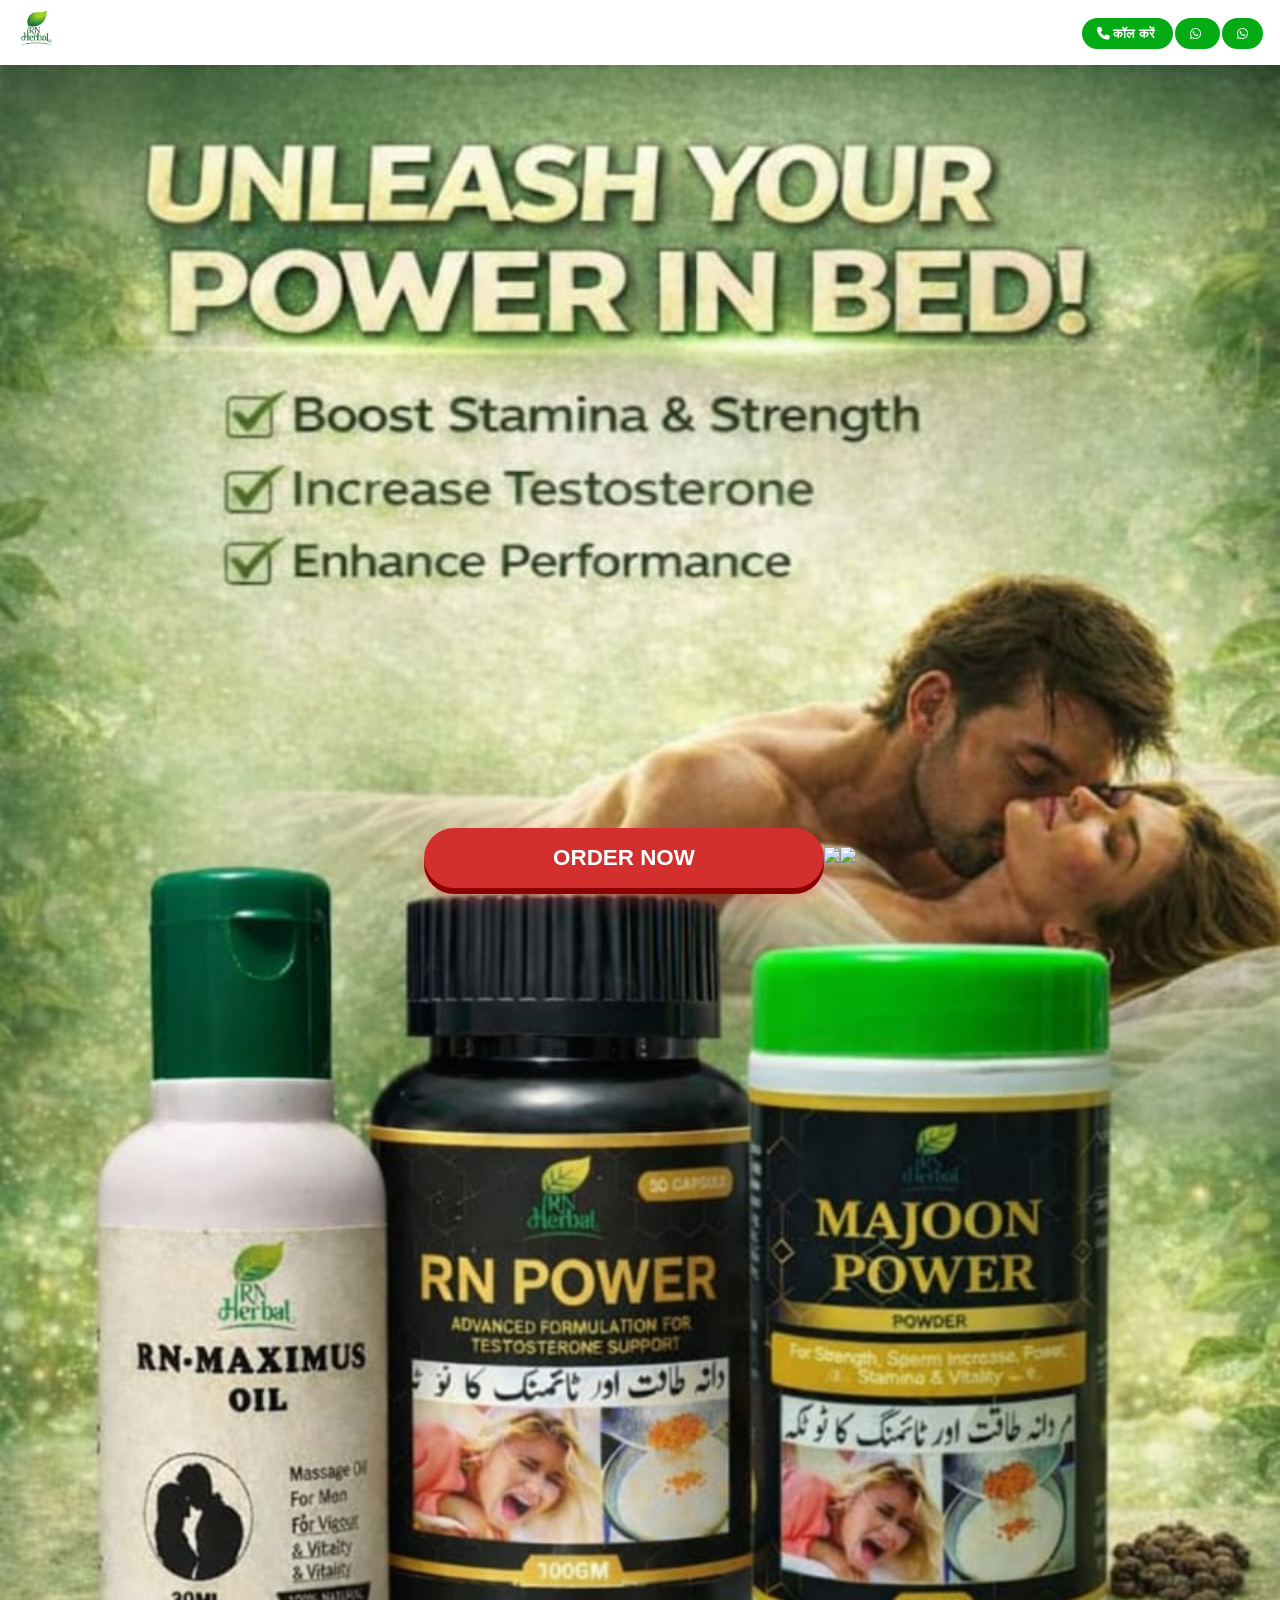
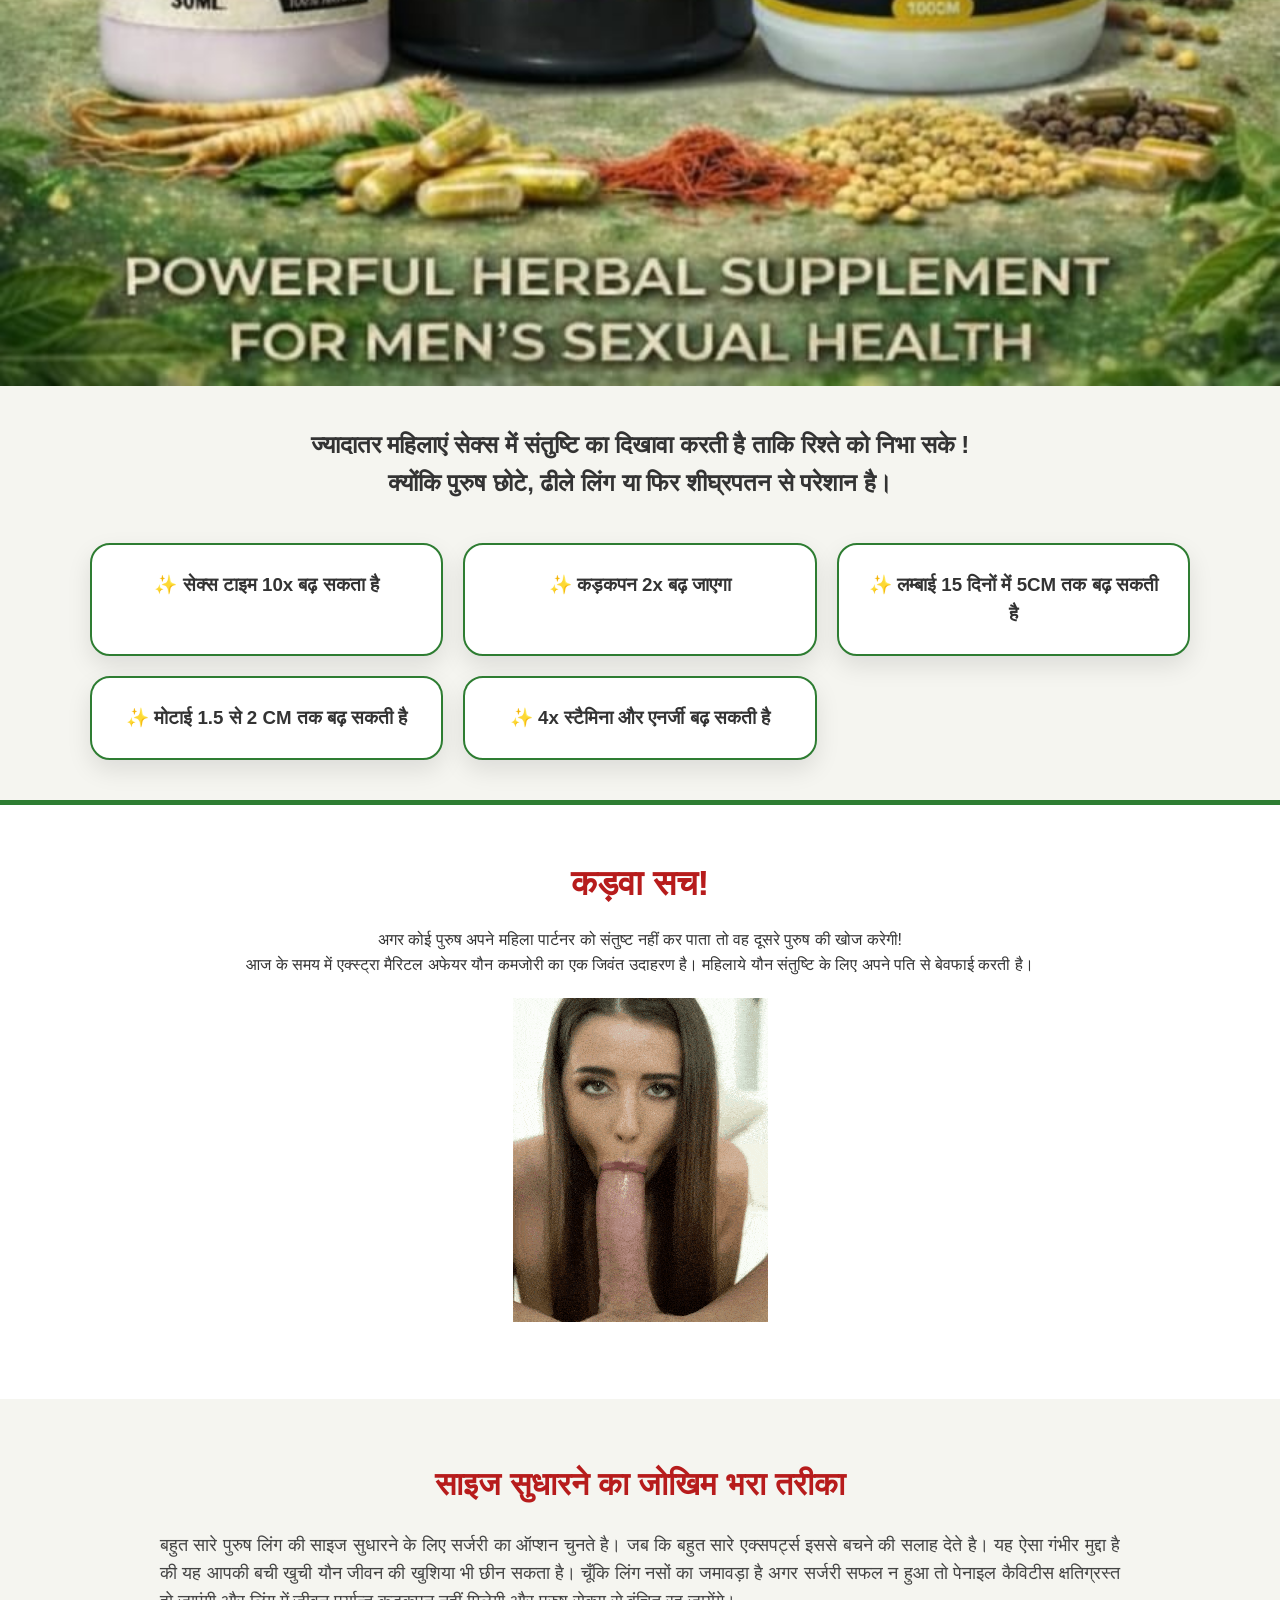
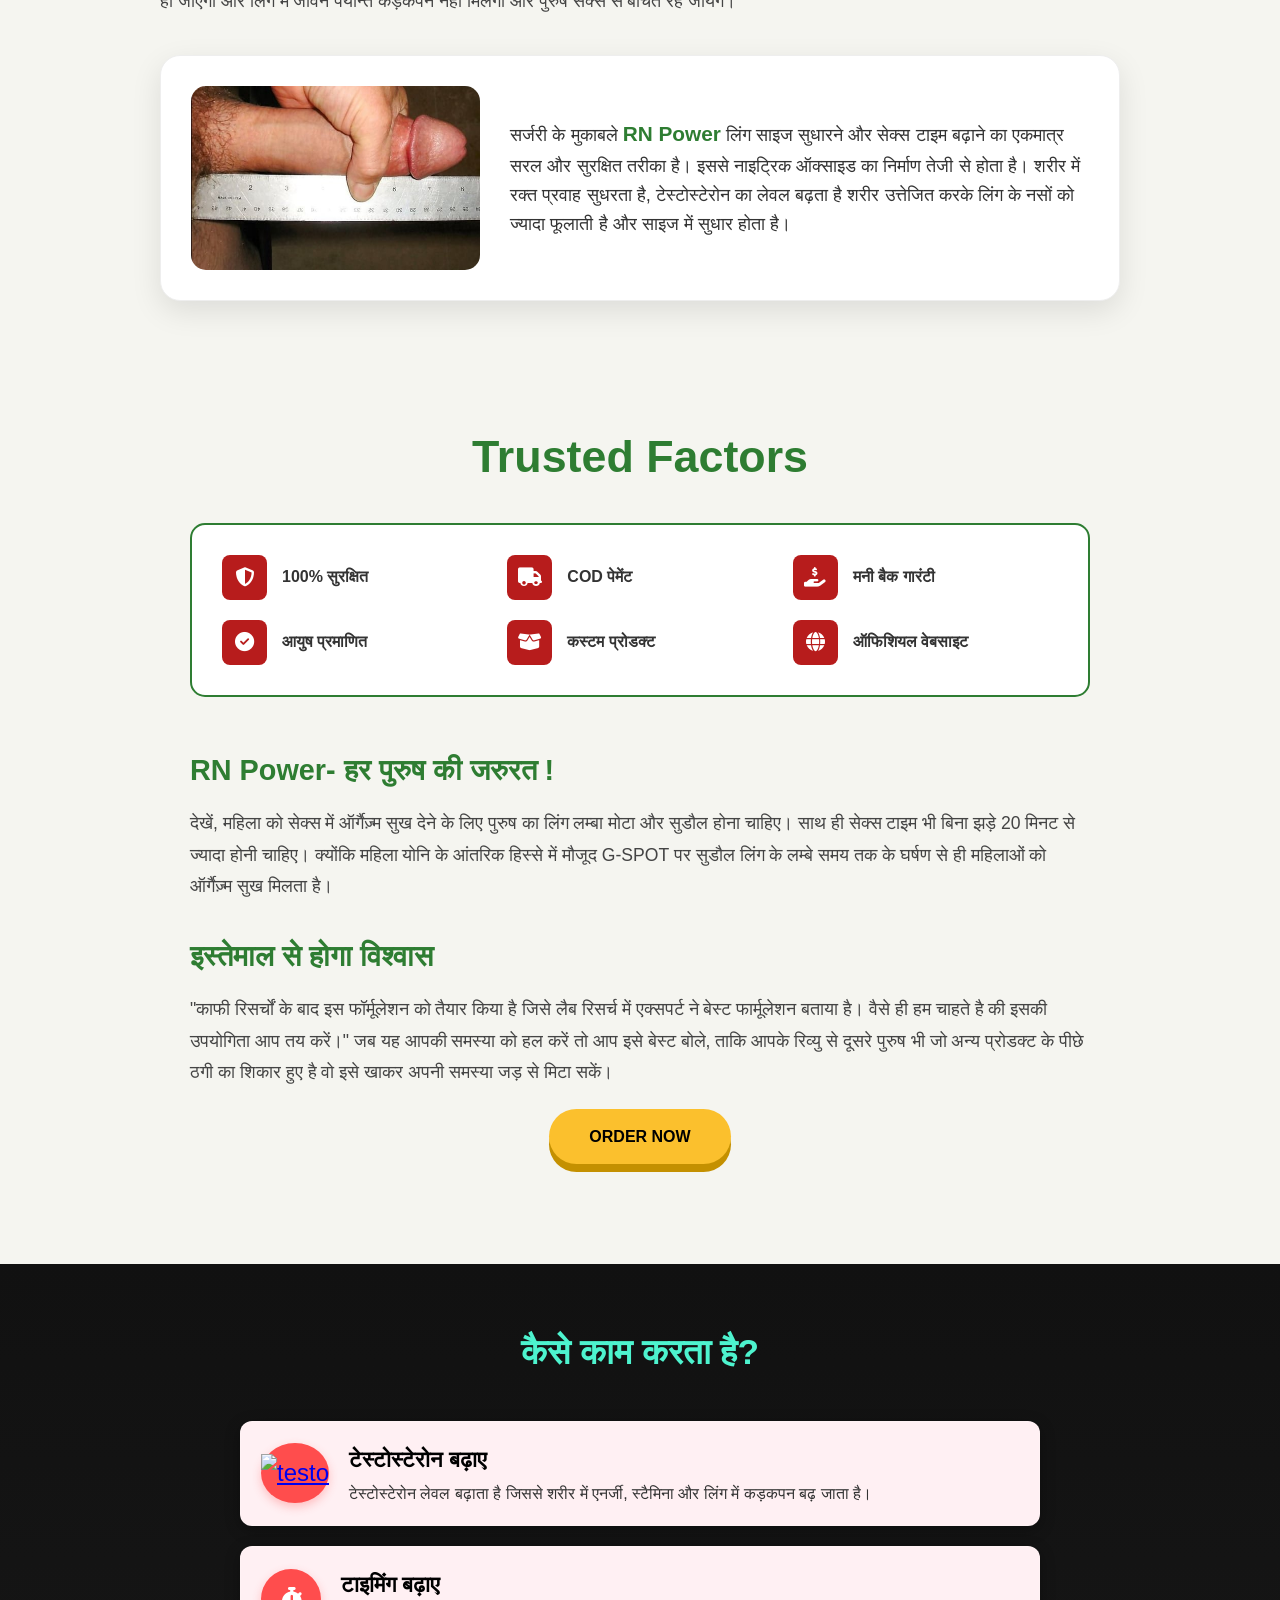
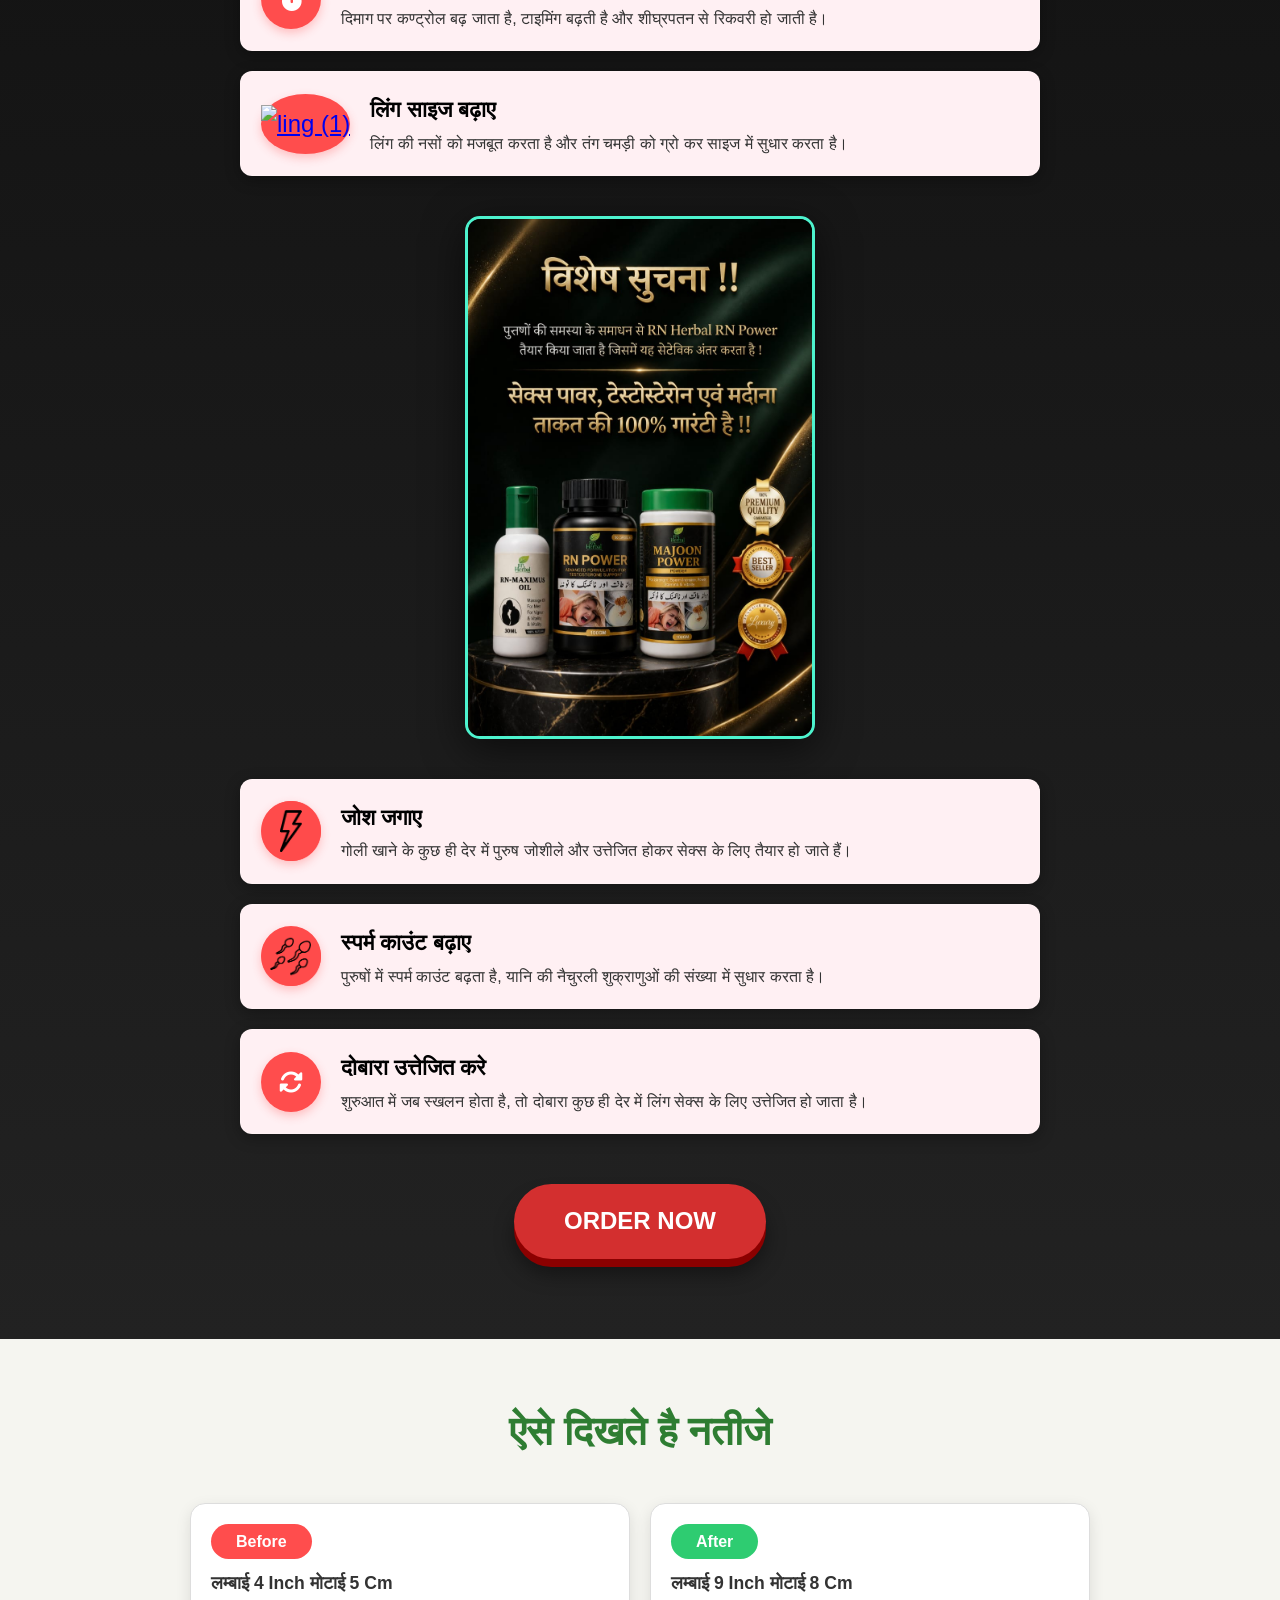
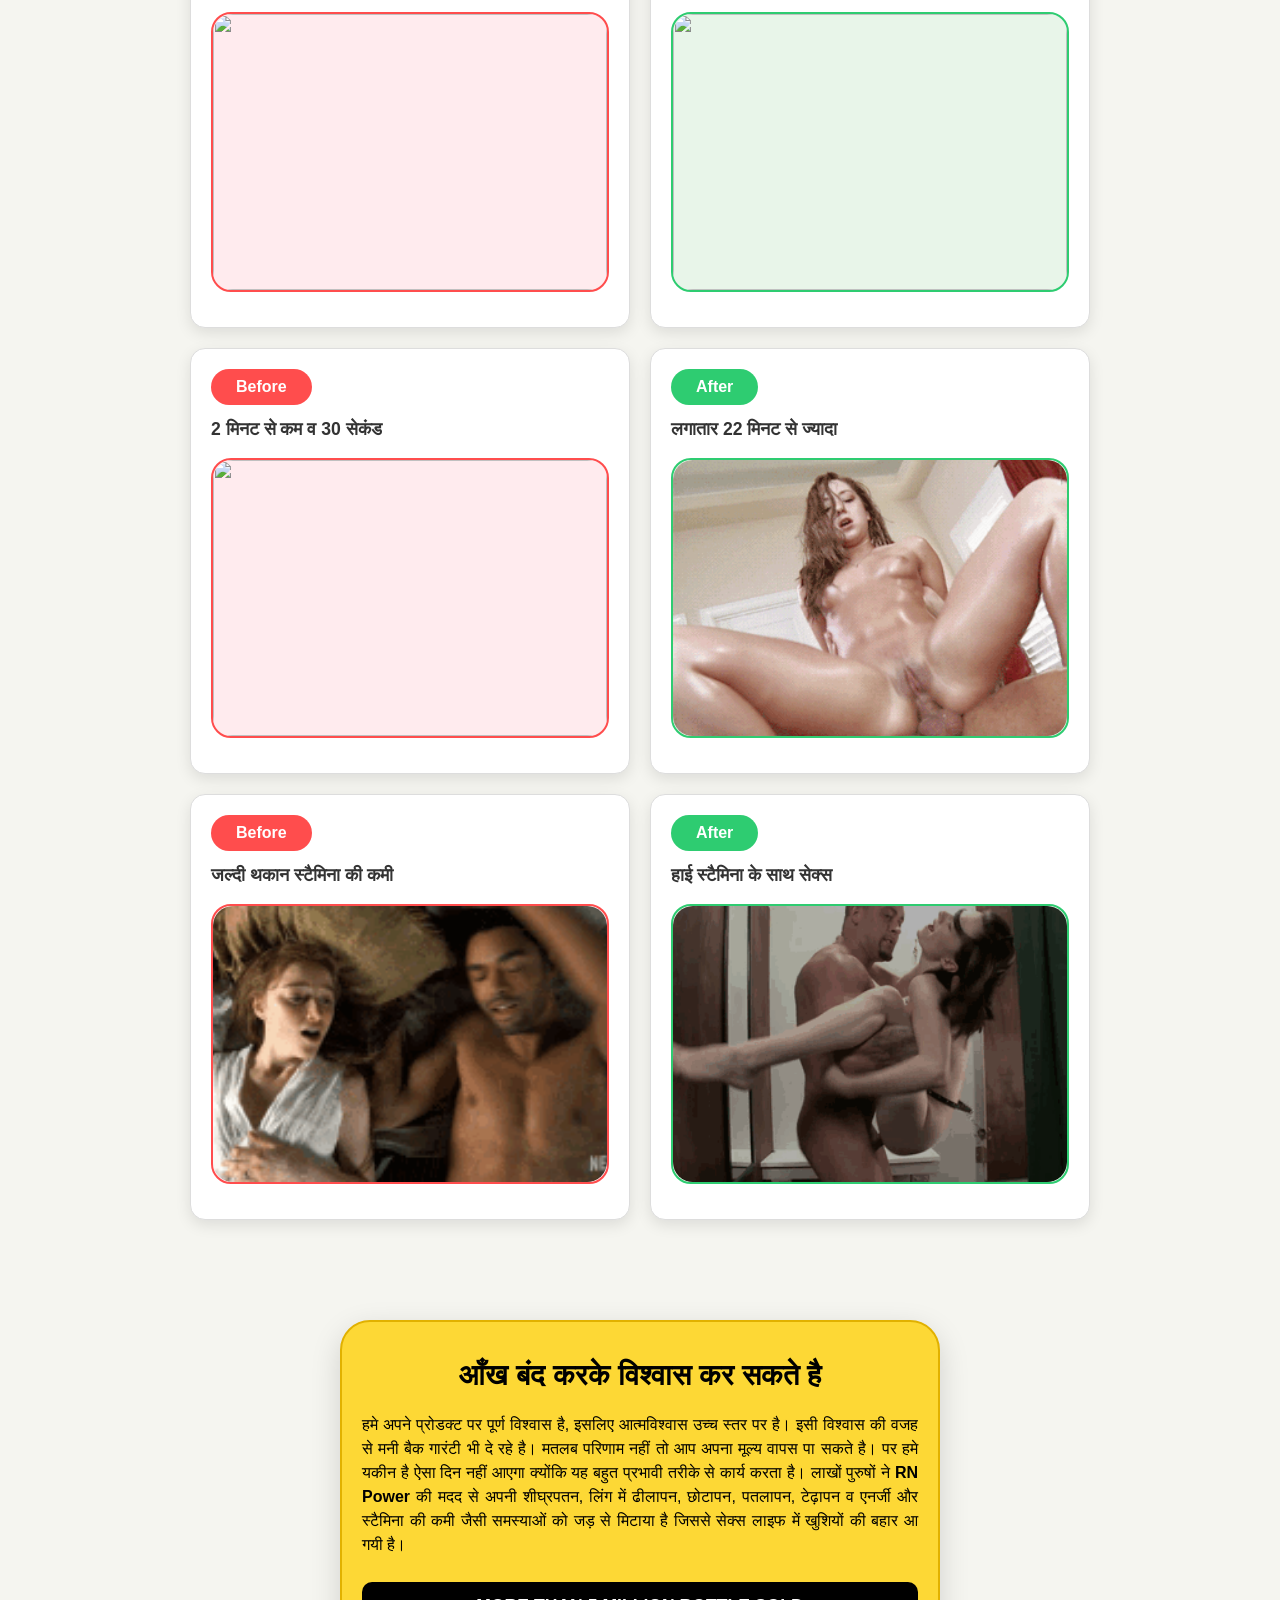
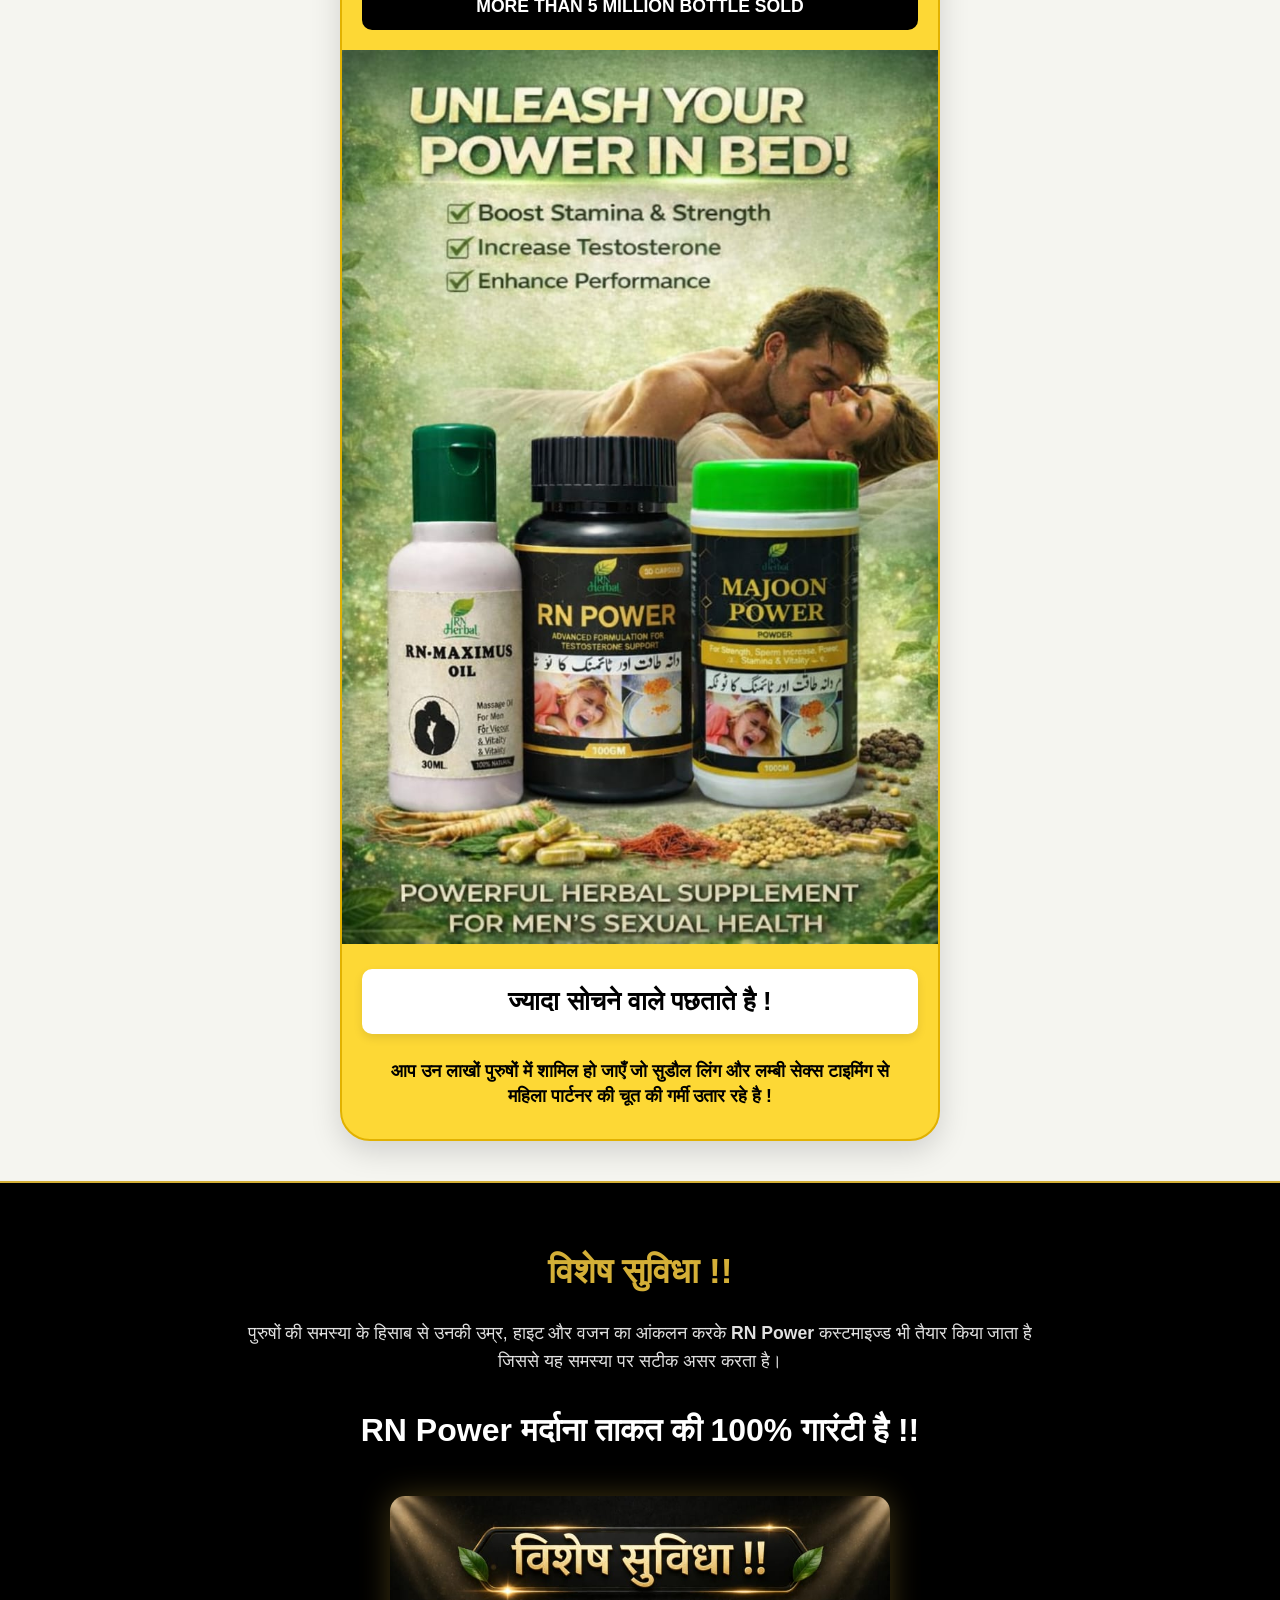
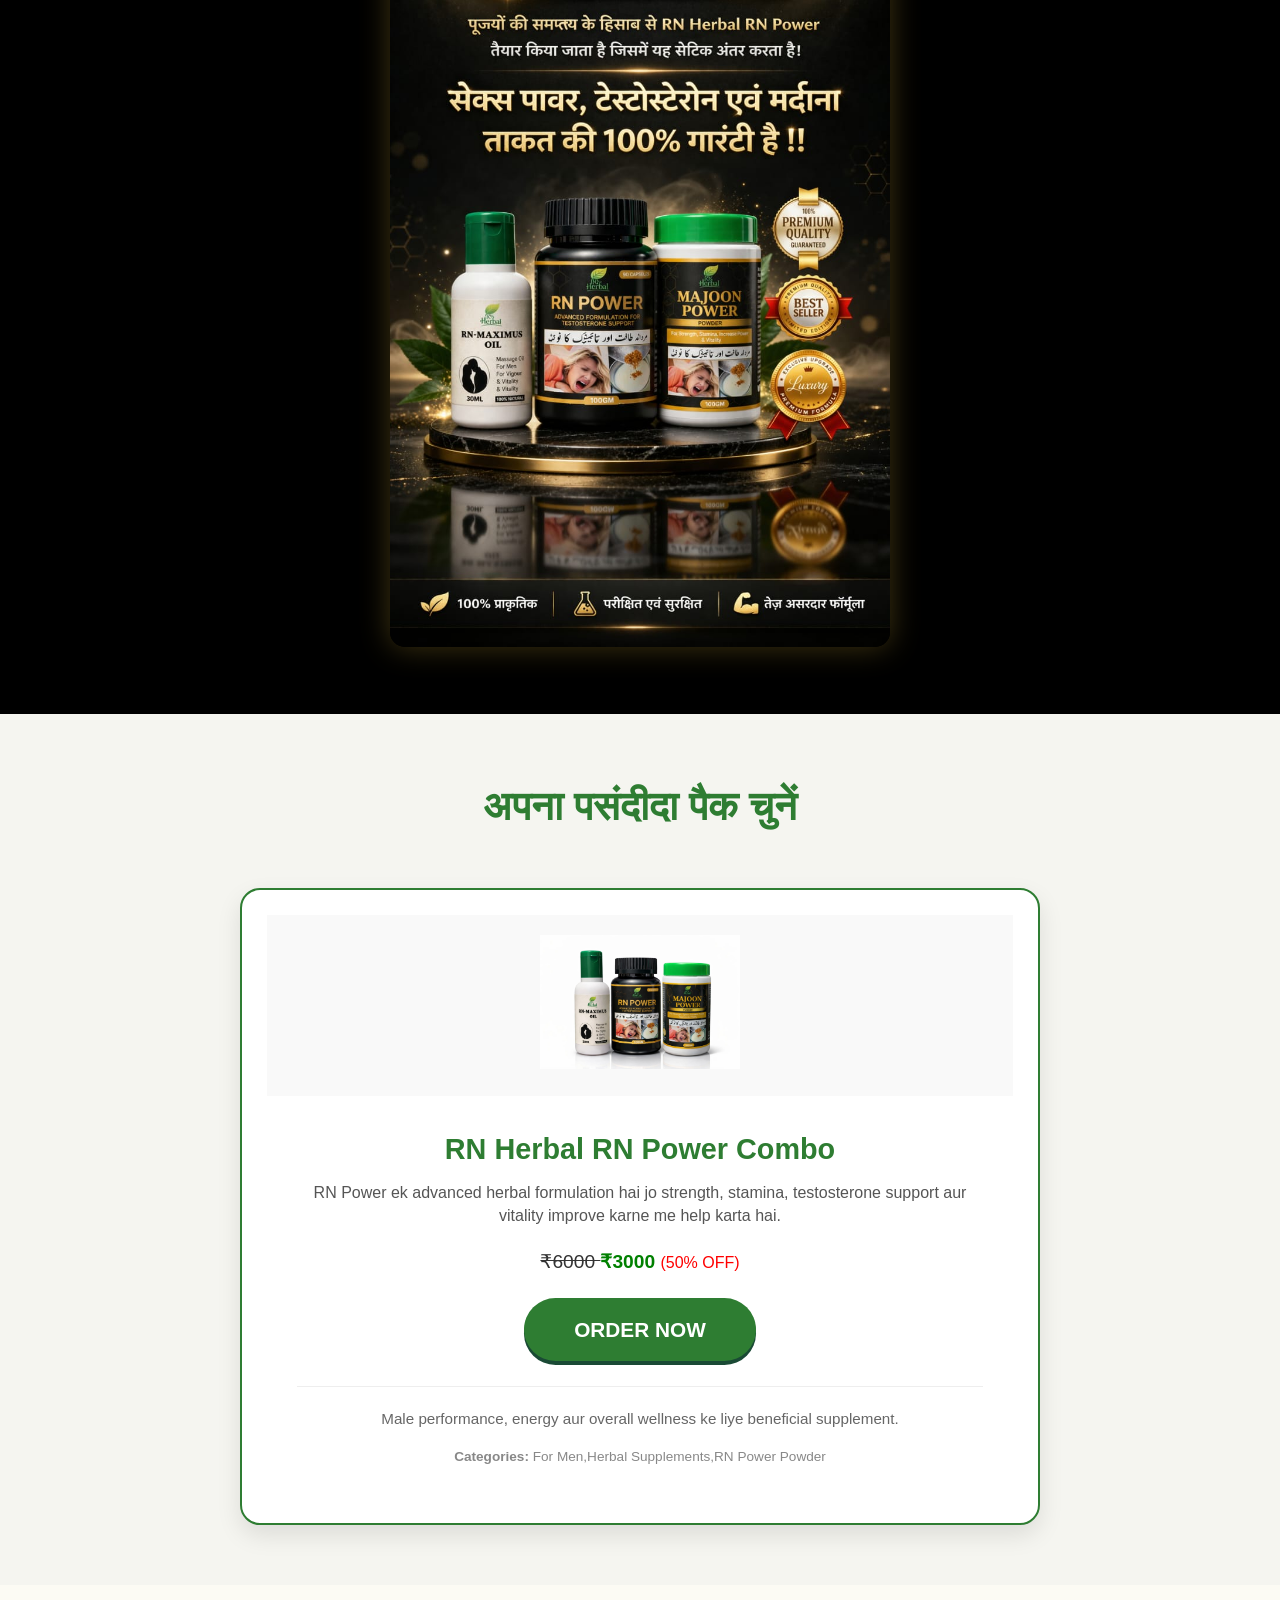
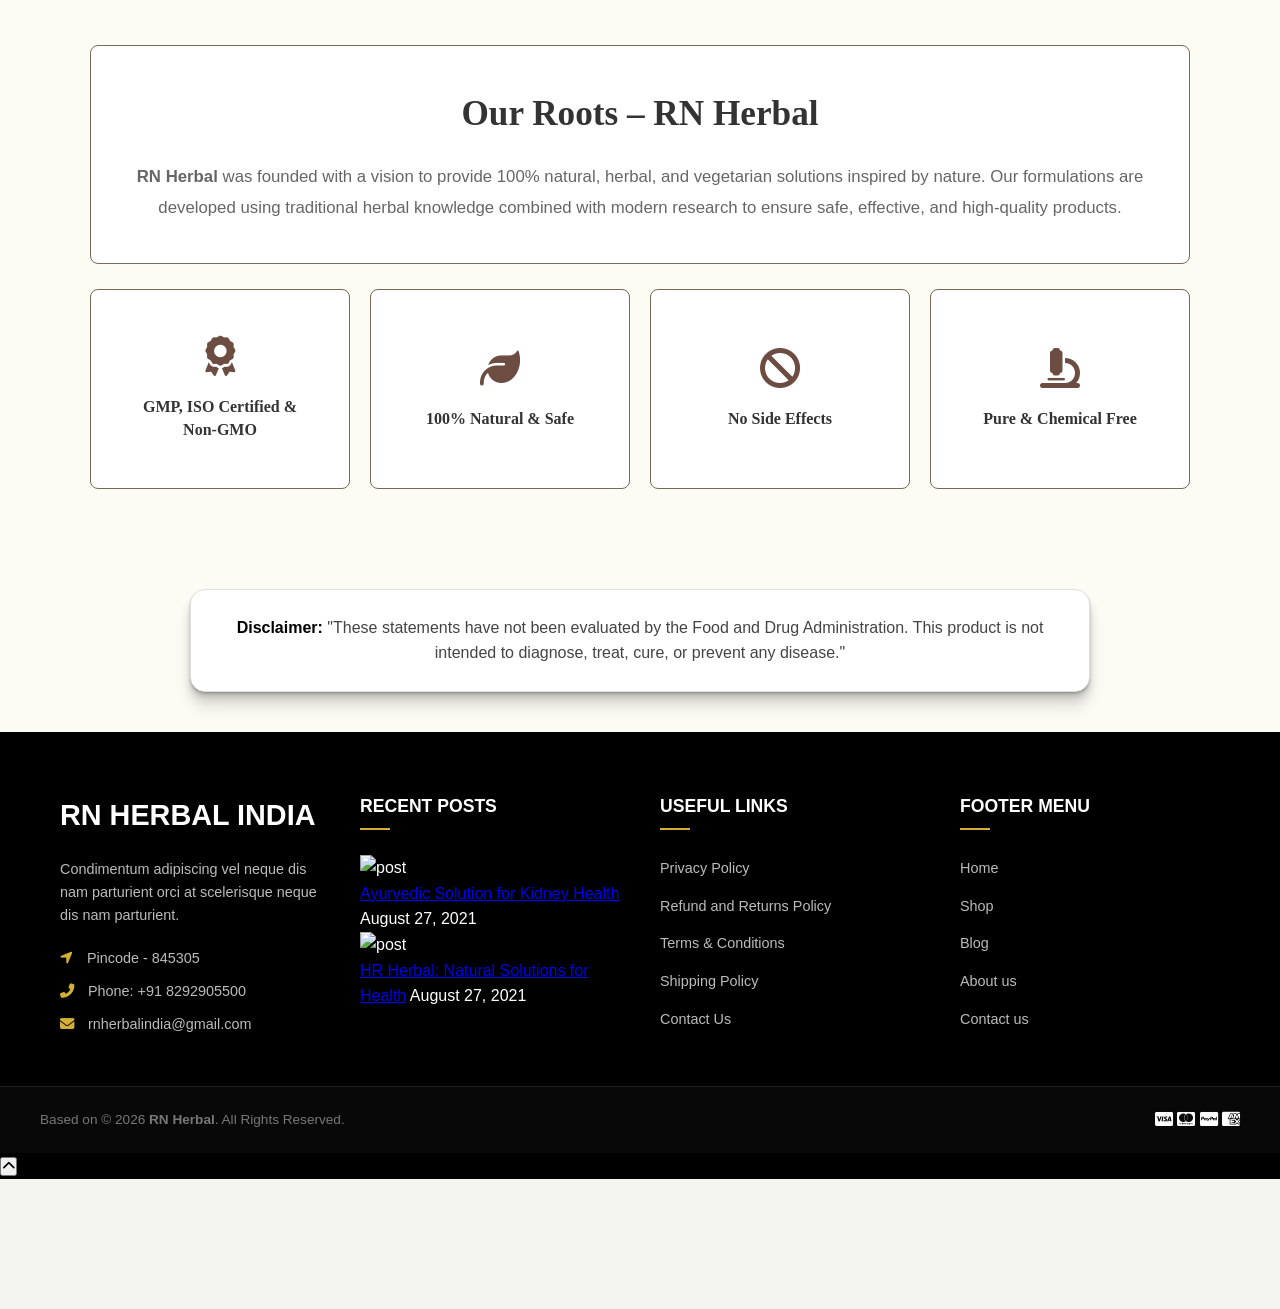
==== commit 70ceb91a: "Update index.html" ====
--- a/index.html
+++ b/index.html
@@ -469,12 +469,20 @@
 
 </main>
 
-<footer class="fixed-footer">
-  <a href="#products" class="footer-buy-btn">अभी खरीदें</a>
-</footer>
+
 
 <div class="fixed-order-footer">
   <a href="#products" class="zoom-order-btn">ORDER NOW</a>
+
+<a href="#" class="whatsapp-float btn1">
+  <img src="https://cdn-icons-png.flaticon.com/512/733/733585.png">
+</a>
+
+<a href="#" class="whatsapp-float btn2">
+  <img src="https://cdn-icons-png.flaticon.com/512/733/733585.png">
+</a>
+
+  
 </div>
     <script  src="./script.js"></script>
 
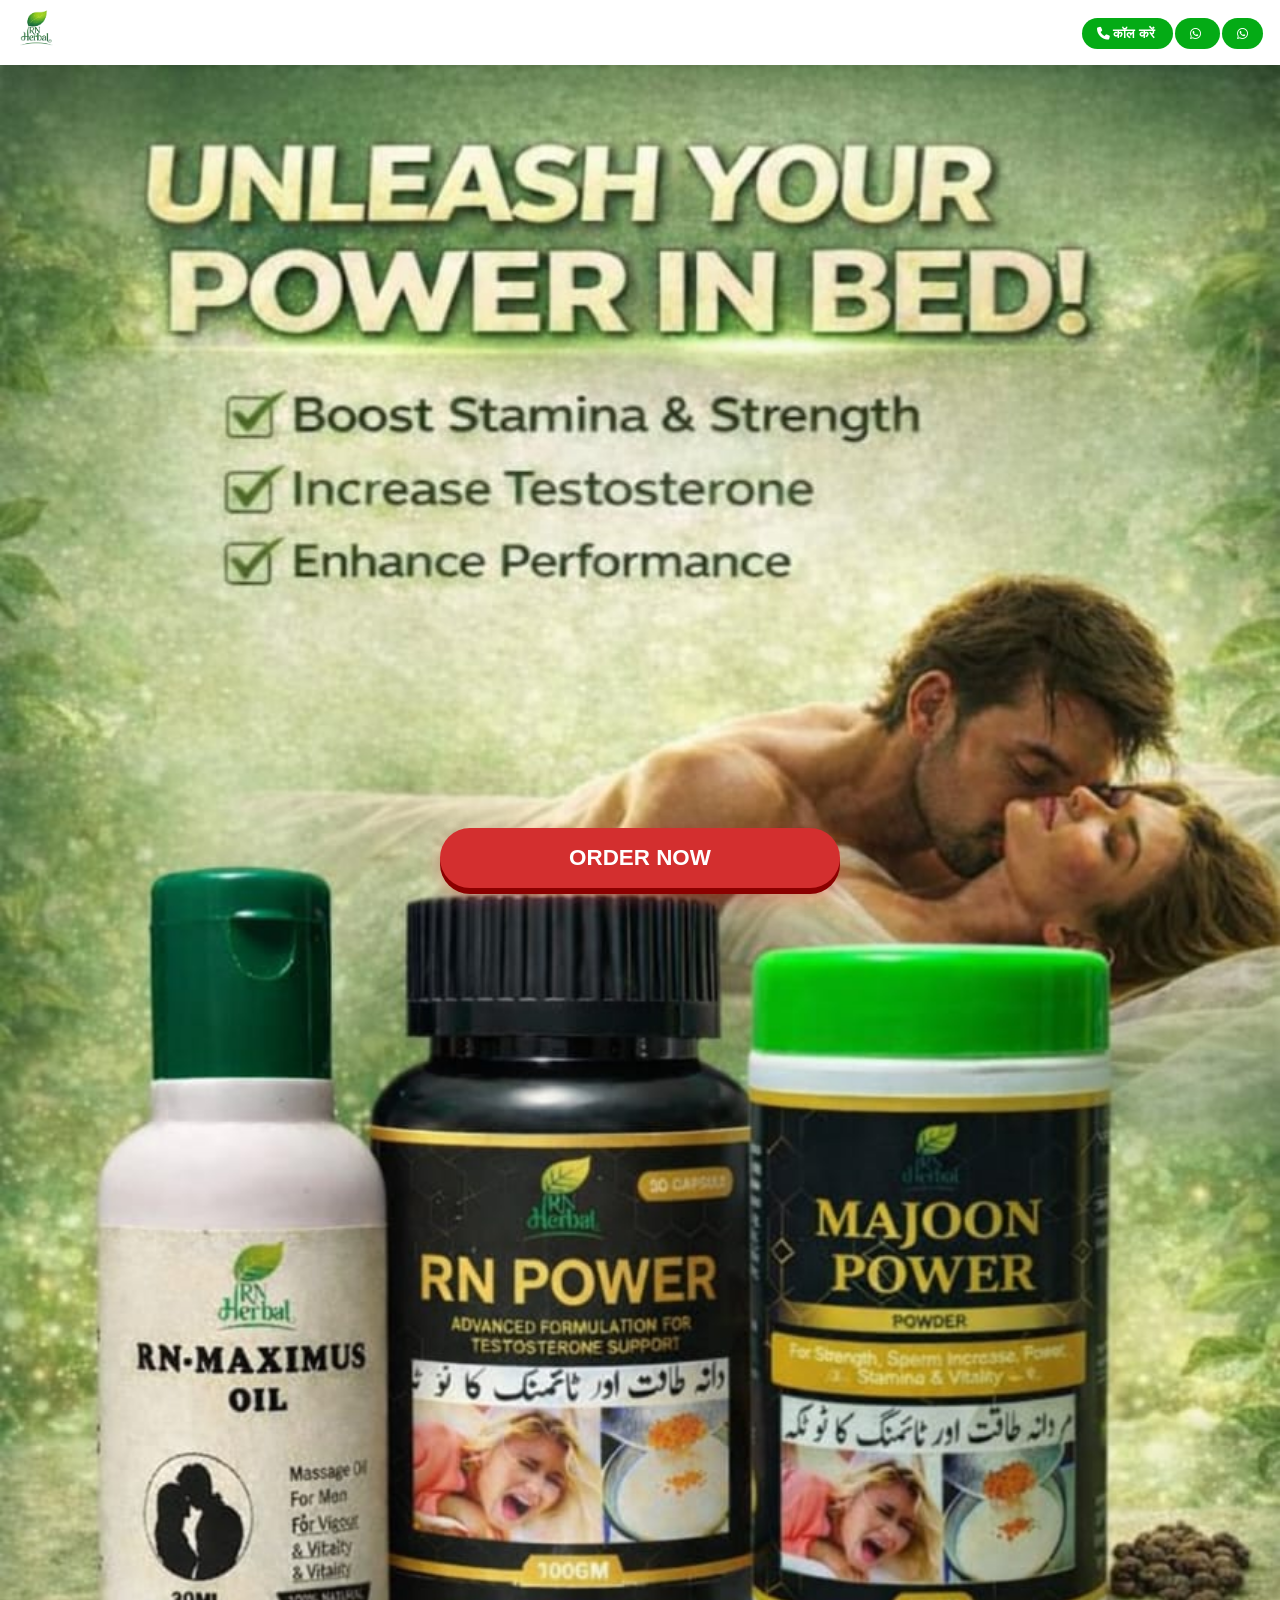
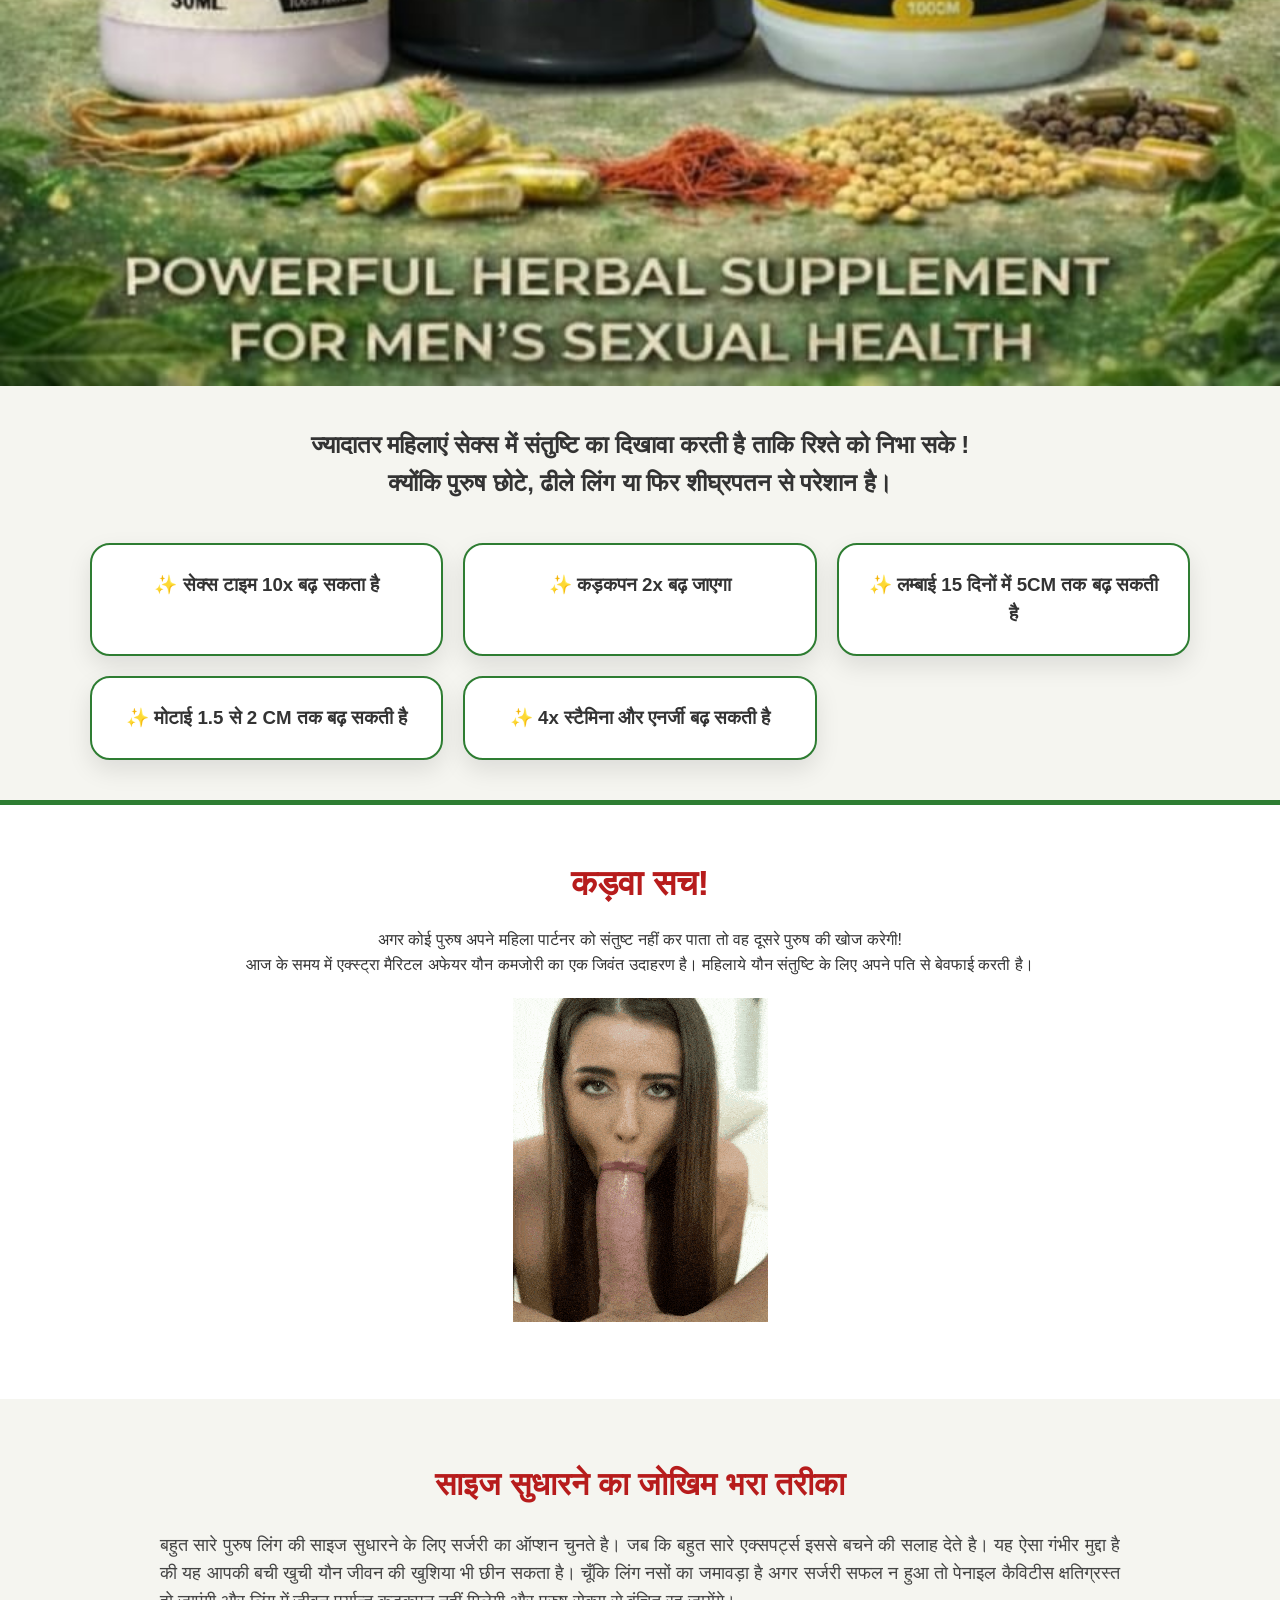
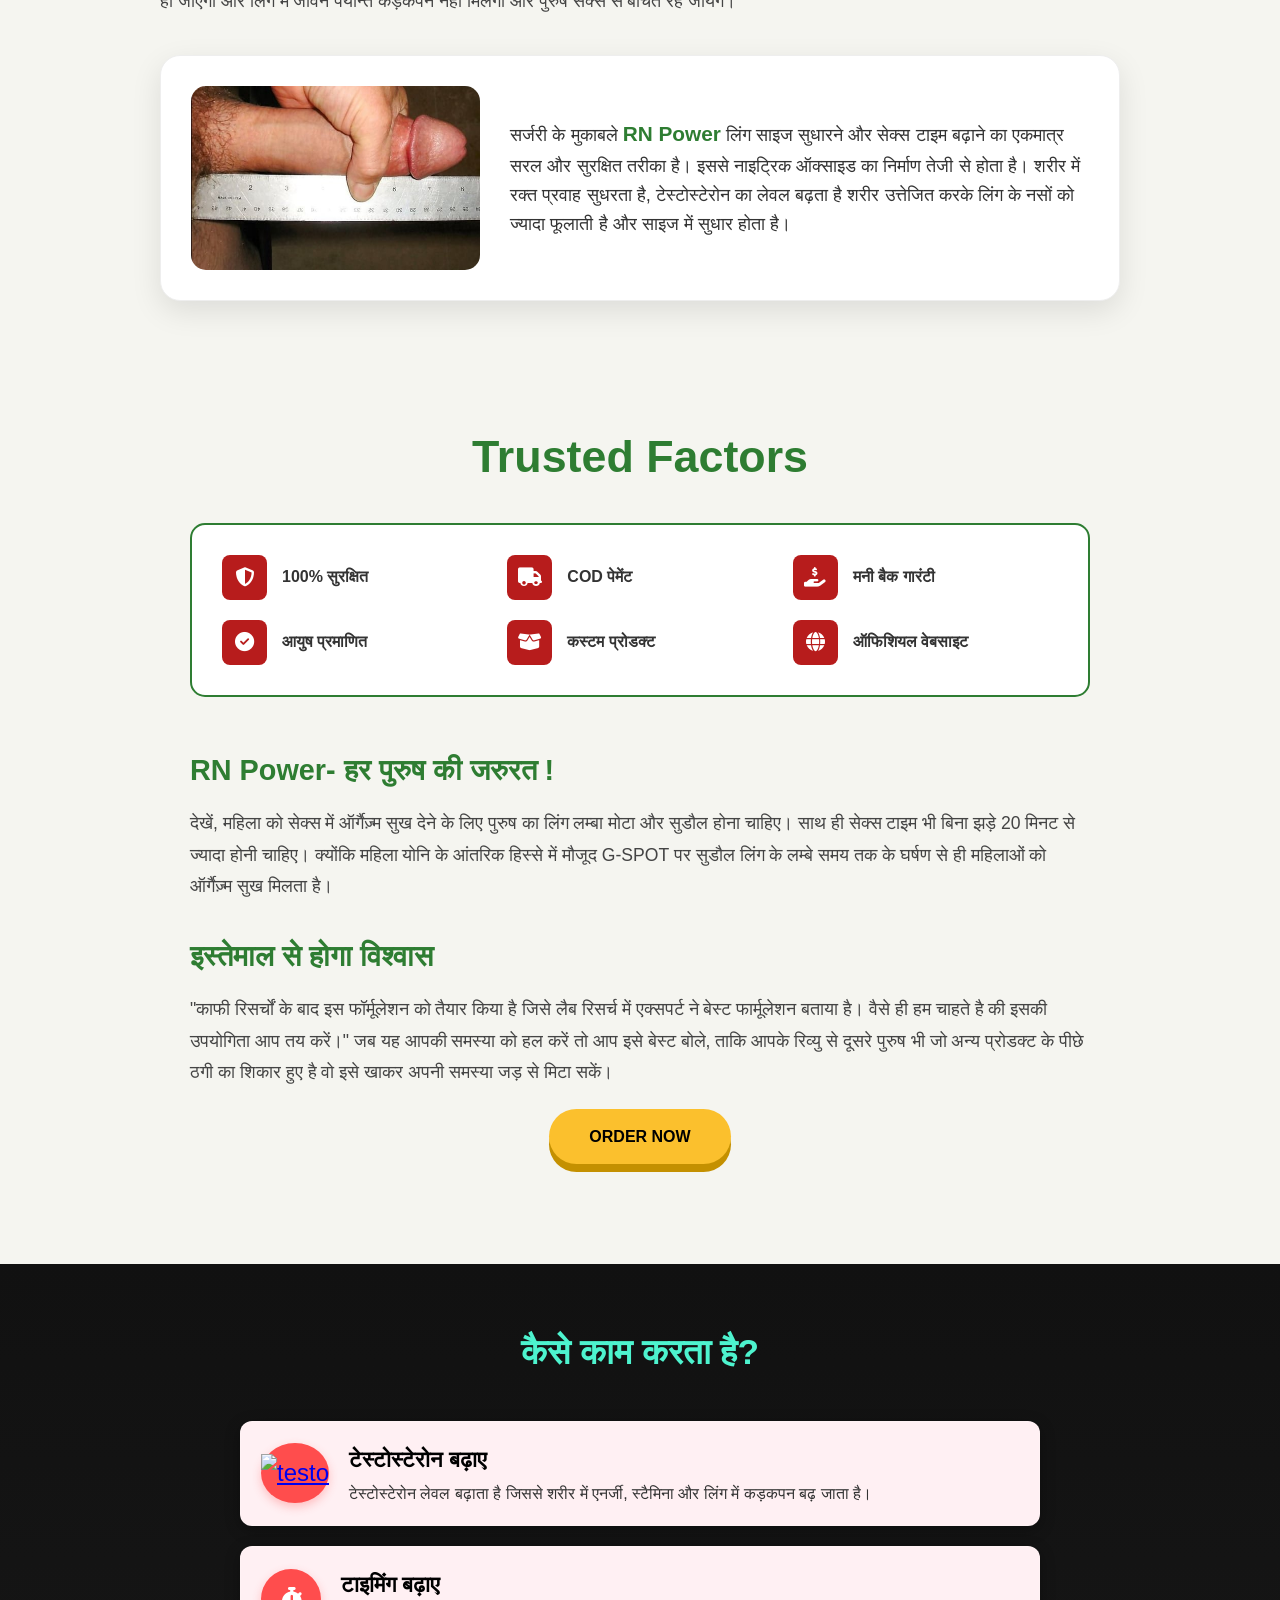
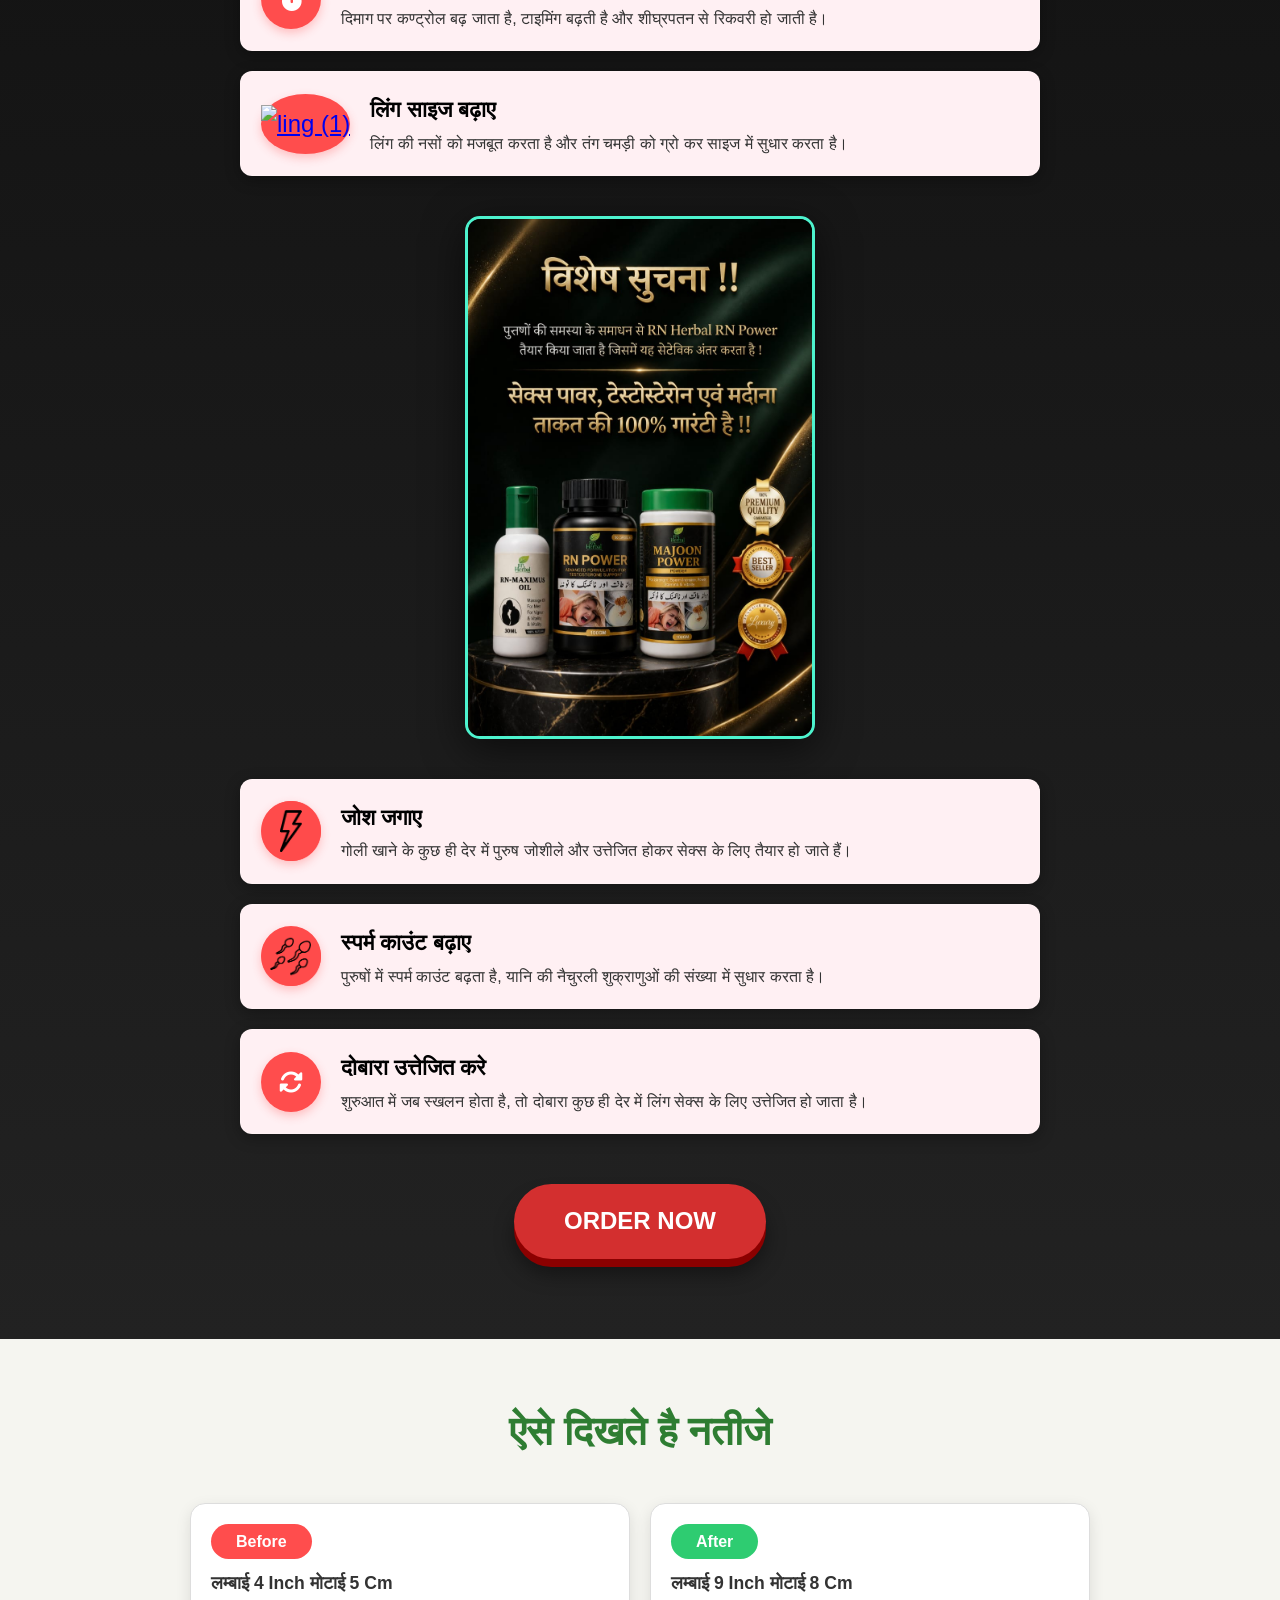
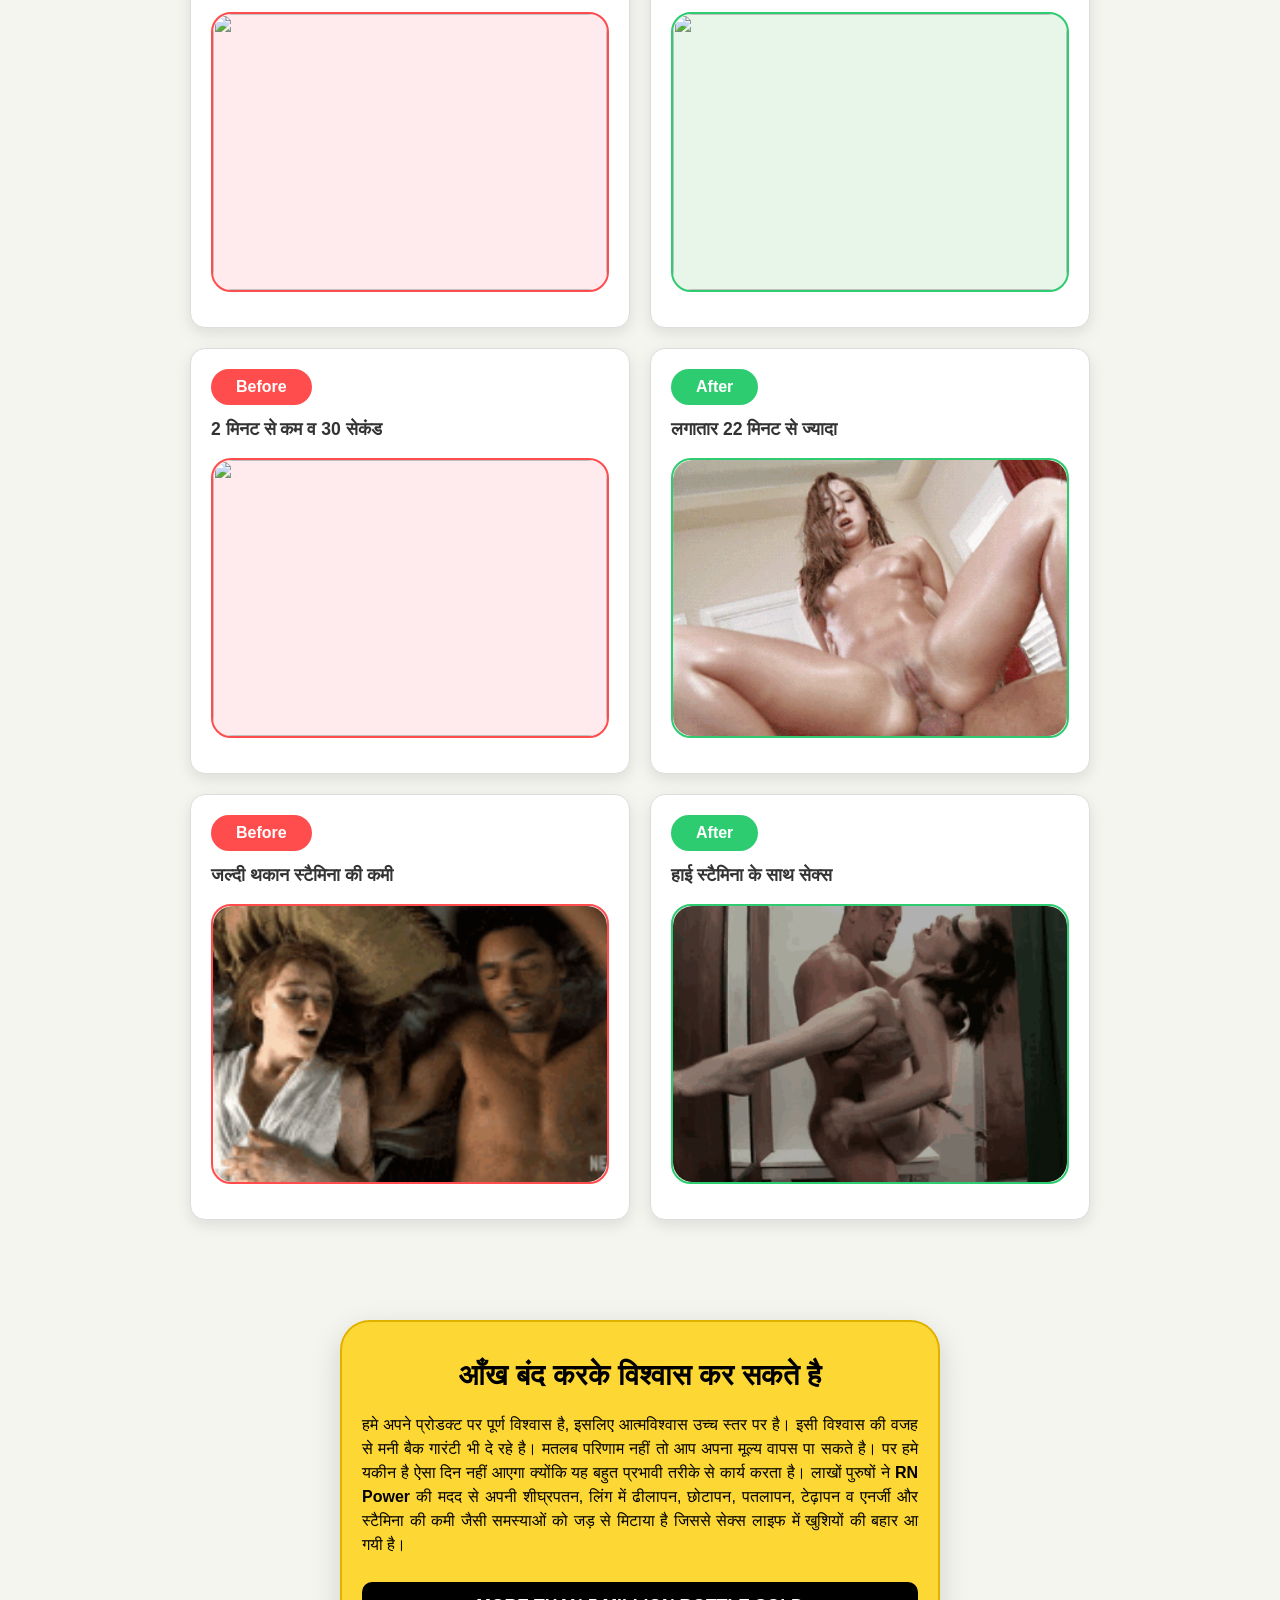
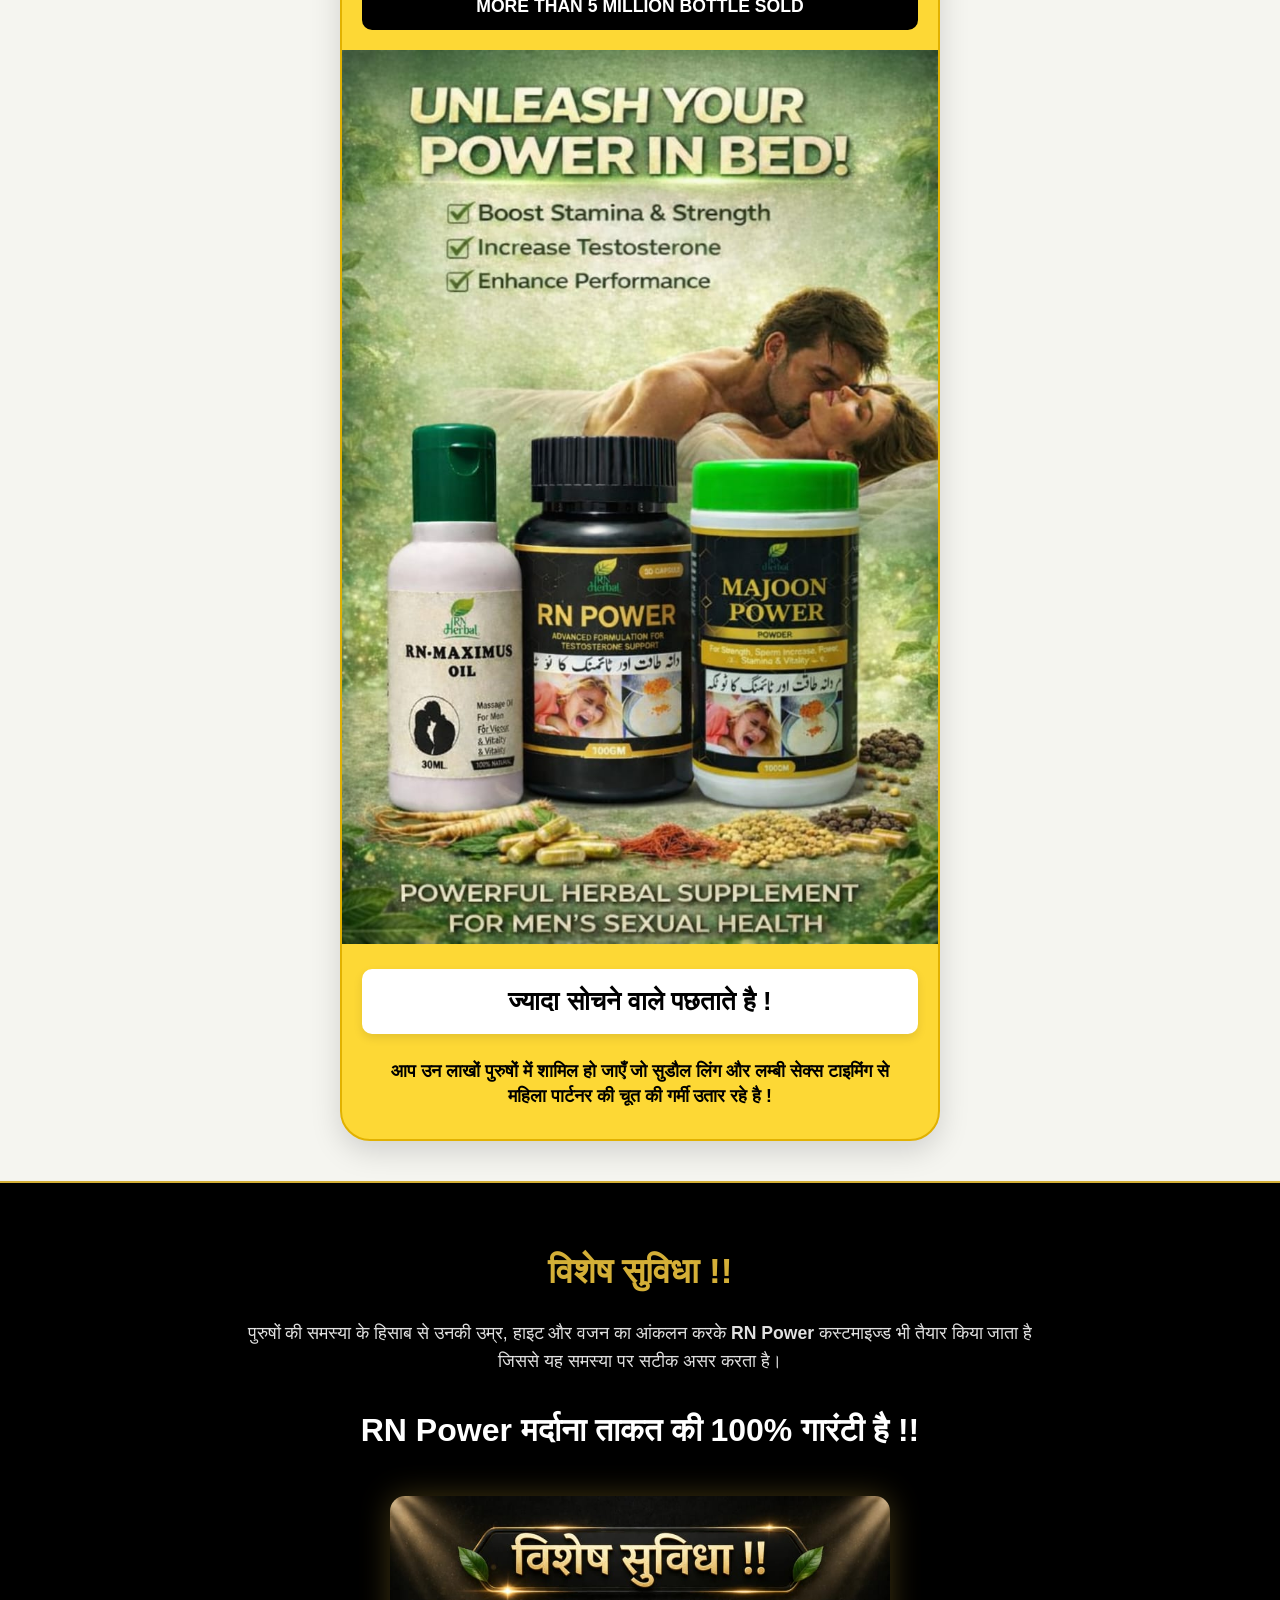
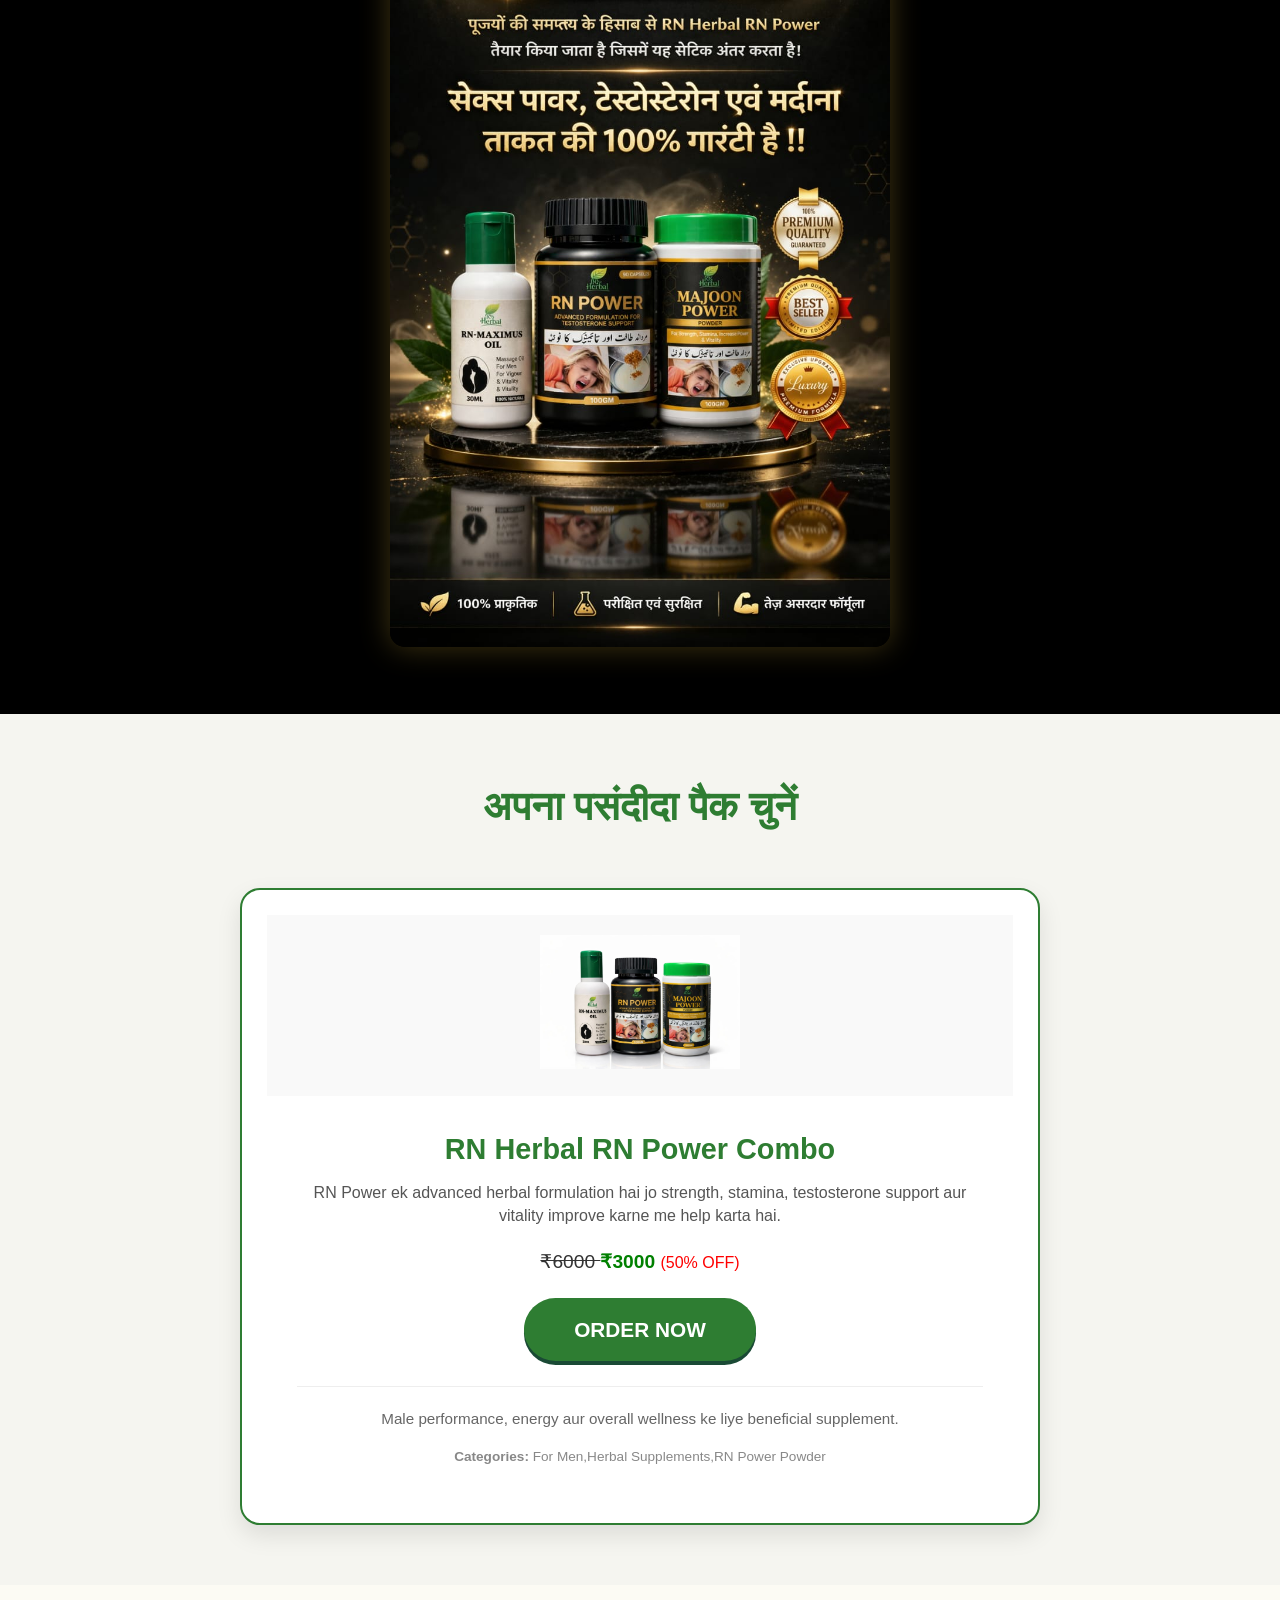
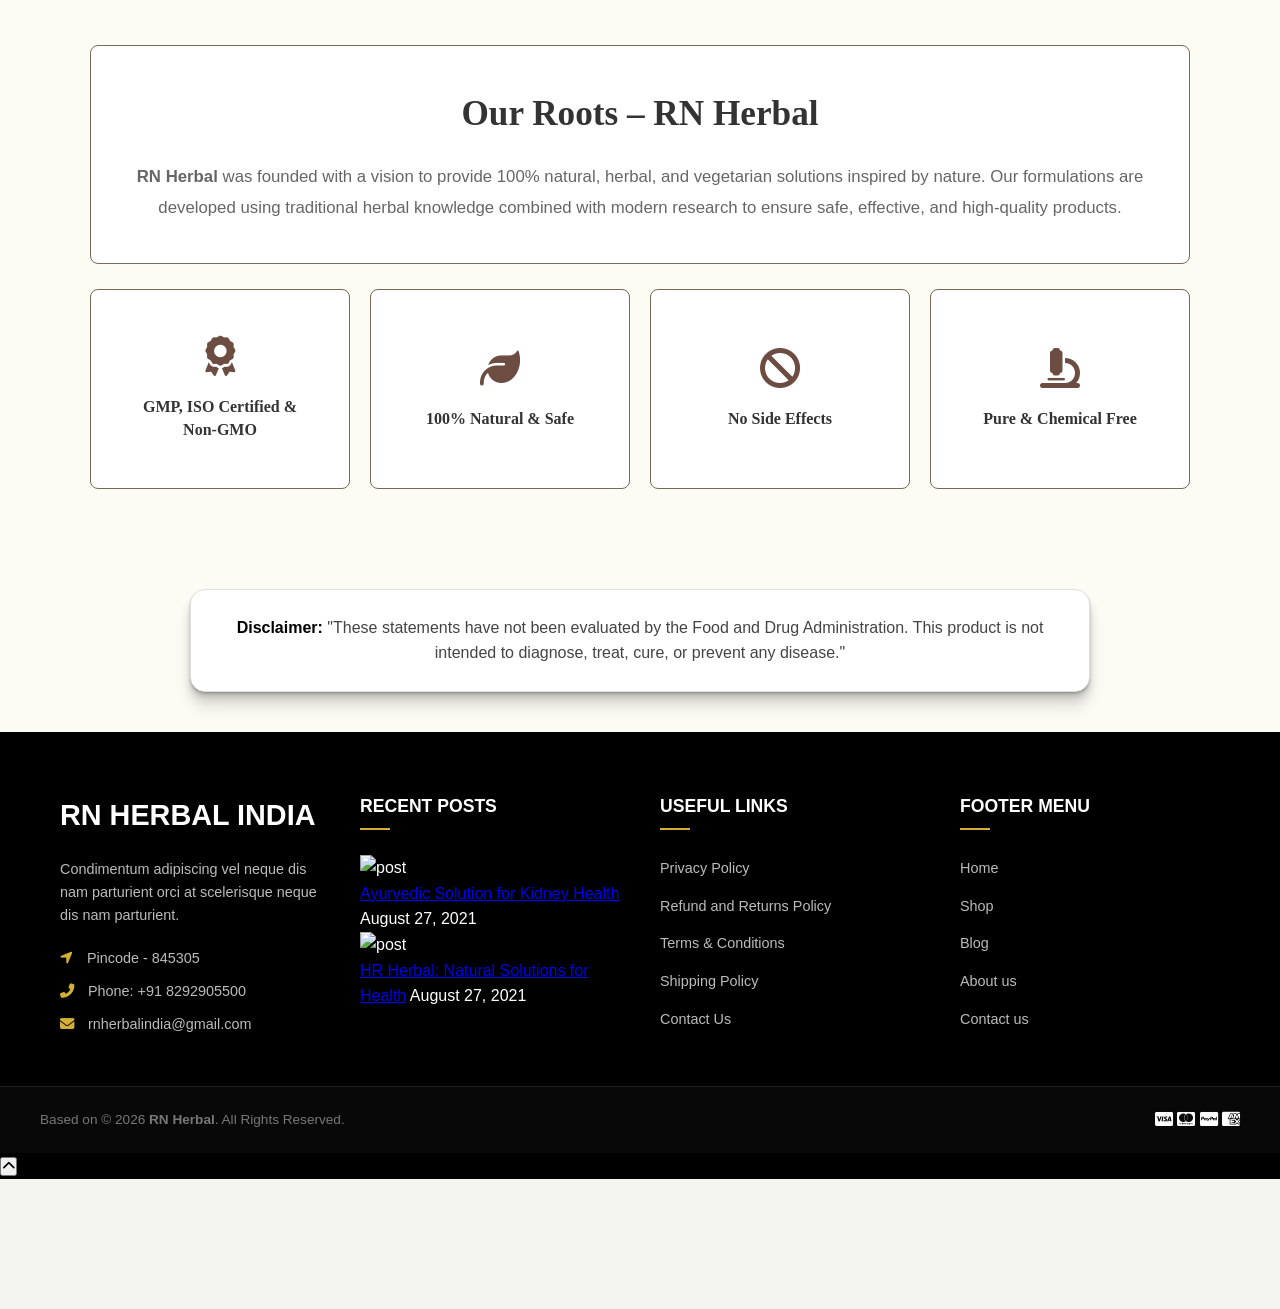
==== commit 3f423b0f: "Update index.html" ====
--- a/index.html
+++ b/index.html
@@ -474,13 +474,7 @@
 <div class="fixed-order-footer">
   <a href="#products" class="zoom-order-btn">ORDER NOW</a>
 
-<a href="#" class="whatsapp-float btn1">
-  <img src="https://cdn-icons-png.flaticon.com/512/733/733585.png">
-</a>
-
-<a href="#" class="whatsapp-float btn2">
-  <img src="https://cdn-icons-png.flaticon.com/512/733/733585.png">
-</a>
+
 
   
 </div>
--- a/style.css
+++ b/style.css
@@ -1404,4 +1404,6 @@
     .product-image {
         max-width: 200px;
     }
-}+}
+
+
